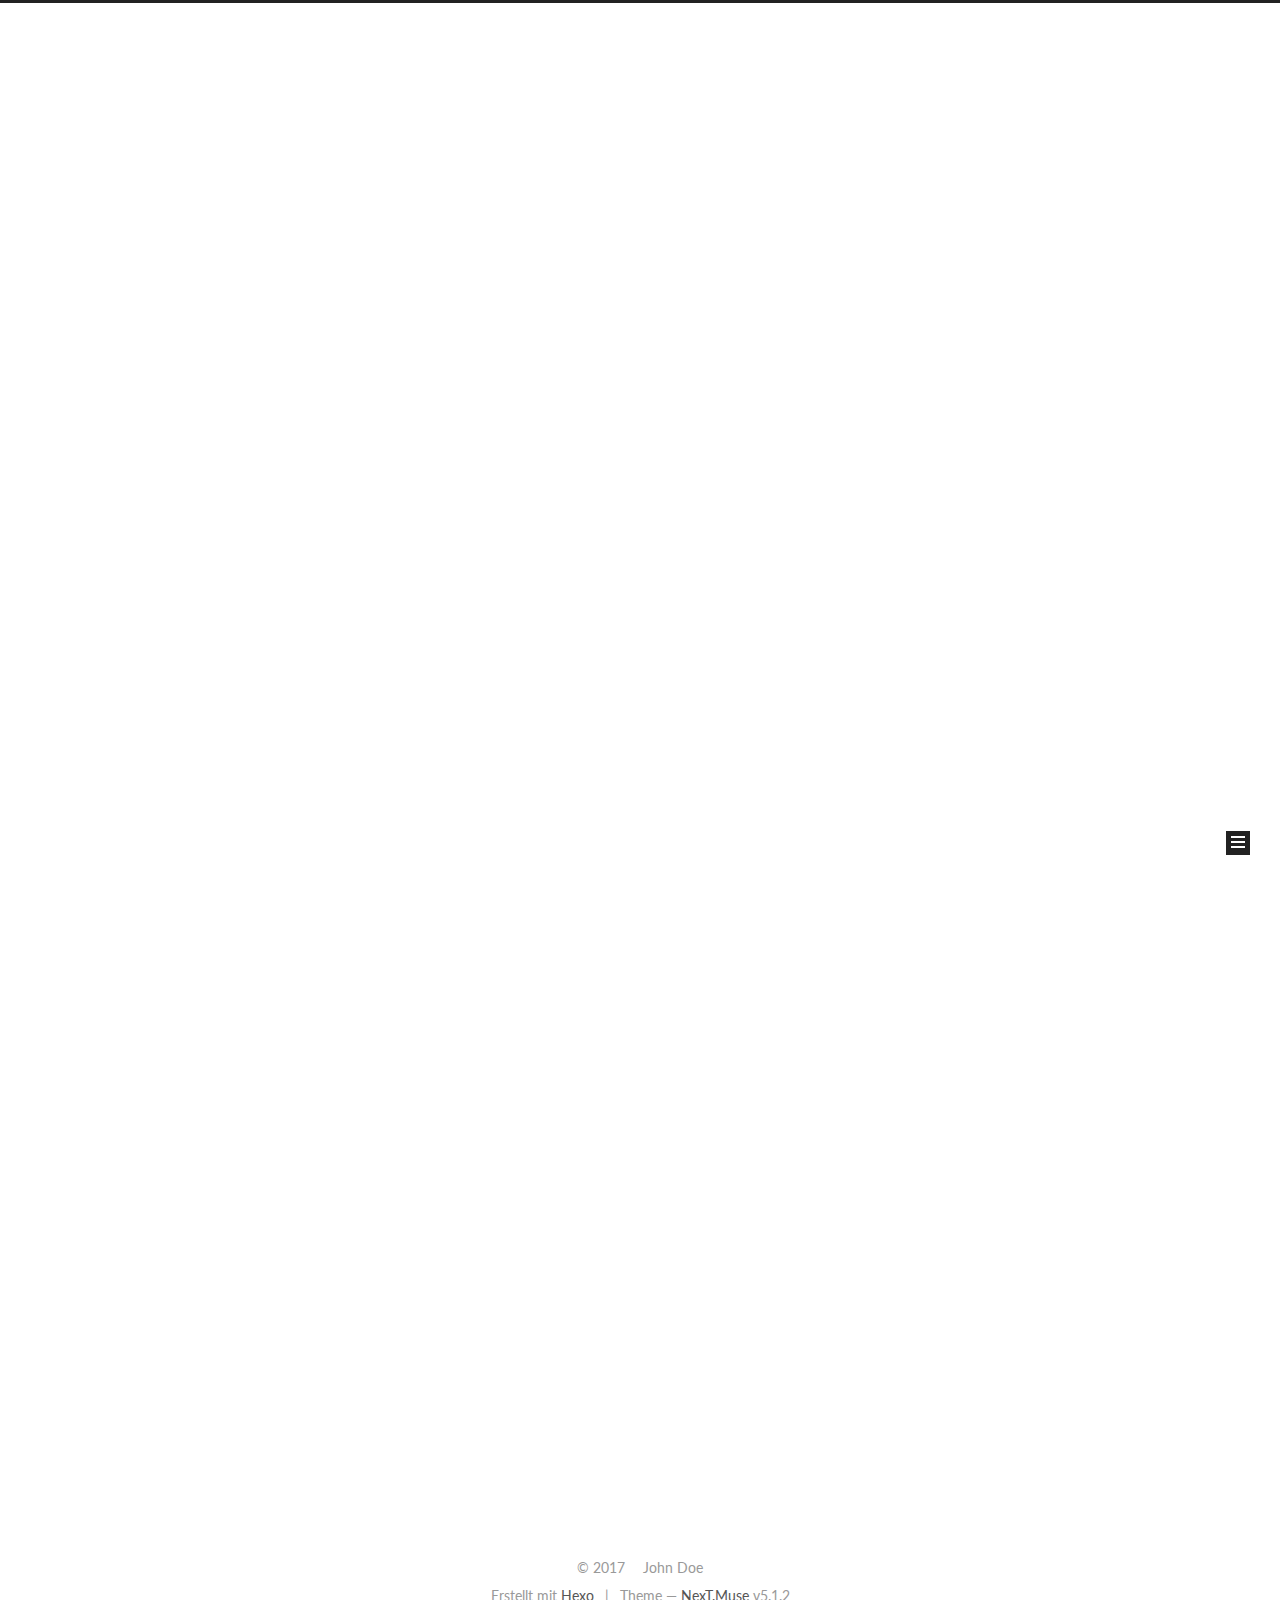
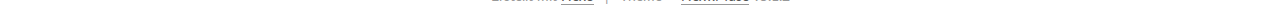
==== index.html @ 8c49d8b5 "Site updated: 2017-09-01 00:00:28" ====
<!DOCTYPE html>



  


<html class="theme-next muse use-motion" lang="">
<head>
  <meta charset="UTF-8"/>
<meta http-equiv="X-UA-Compatible" content="IE=edge" />
<meta name="viewport" content="width=device-width, initial-scale=1, maximum-scale=1"/>
<meta name="theme-color" content="#222">









<meta http-equiv="Cache-Control" content="no-transform" />
<meta http-equiv="Cache-Control" content="no-siteapp" />
















  
  
  <link href="/lib/fancybox/source/jquery.fancybox.css?v=2.1.5" rel="stylesheet" type="text/css" />




  
  
  
  

  
    
    
  

  

  

  

  

  
    
    
    <link href="//fonts.googleapis.com/css?family=Lato:300,300italic,400,400italic,700,700italic&subset=latin,latin-ext" rel="stylesheet" type="text/css">
  






<link href="/lib/font-awesome/css/font-awesome.min.css?v=4.6.2" rel="stylesheet" type="text/css" />

<link href="/css/main.css?v=5.1.2" rel="stylesheet" type="text/css" />


  <meta name="keywords" content="Hexo, NexT" />








  <link rel="shortcut icon" type="image/x-icon" href="/favicon.ico?v=5.1.2" />






<meta property="og:type" content="website">
<meta property="og:title" content="Hexo">
<meta property="og:url" content="http://yoursite.com/index.html">
<meta property="og:site_name" content="Hexo">
<meta name="twitter:card" content="summary">
<meta name="twitter:title" content="Hexo">



<script type="text/javascript" id="hexo.configurations">
  var NexT = window.NexT || {};
  var CONFIG = {
    root: '/',
    scheme: 'Muse',
    version: '5.1.2',
    sidebar: {"position":"left","display":"post","offset":12,"offset_float":12,"b2t":false,"scrollpercent":false,"onmobile":false},
    fancybox: true,
    tabs: true,
    motion: {"enable":true,"async":false,"transition":{"post_block":"fadeIn","post_header":"slideDownIn","post_body":"slideDownIn","coll_header":"slideLeftIn"}},
    duoshuo: {
      userId: '0',
      author: 'Author'
    },
    algolia: {
      applicationID: '',
      apiKey: '',
      indexName: '',
      hits: {"per_page":10},
      labels: {"input_placeholder":"Search for Posts","hits_empty":"We didn't find any results for the search: ${query}","hits_stats":"${hits} results found in ${time} ms"}
    }
  };
</script>



  <link rel="canonical" href="http://yoursite.com/"/>





  <title>Hexo</title>
  








</head>

<body itemscope itemtype="http://schema.org/WebPage" lang="">

  
  
    
  

  <div class="container sidebar-position-left 
  page-home">
    <div class="headband"></div>

    <header id="header" class="header" itemscope itemtype="http://schema.org/WPHeader">
      <div class="header-inner"><div class="site-brand-wrapper">
  <div class="site-meta ">
    

    <div class="custom-logo-site-title">
      <a href="/"  class="brand" rel="start">
        <span class="logo-line-before"><i></i></span>
        <span class="site-title">Hexo</span>
        <span class="logo-line-after"><i></i></span>
      </a>
    </div>
      
        <p class="site-subtitle"></p>
      
  </div>

  <div class="site-nav-toggle">
    <button>
      <span class="btn-bar"></span>
      <span class="btn-bar"></span>
      <span class="btn-bar"></span>
    </button>
  </div>
</div>

<nav class="site-nav">
  

  
    <ul id="menu" class="menu">
      
        
        <li class="menu-item menu-item-home">
          <a href="/" rel="section">
            
              <i class="menu-item-icon fa fa-fw fa-home"></i> <br />
            
            Startseite
          </a>
        </li>
      

      
    </ul>
  

  
</nav>



 </div>
    </header>

    <main id="main" class="main">
      <div class="main-inner">
        <div class="content-wrap">
          <div id="content" class="content">
            
  <section id="posts" class="posts-expand">
    
      

  

  
  
  

  <article class="post post-type-normal" itemscope itemtype="http://schema.org/Article">
  
  
  
  <div class="post-block">
    <link itemprop="mainEntityOfPage" href="http://yoursite.com/2017/08/31/test/">

    <span hidden itemprop="author" itemscope itemtype="http://schema.org/Person">
      <meta itemprop="name" content="John Doe">
      <meta itemprop="description" content="">
      <meta itemprop="image" content="/images/avatar.gif">
    </span>

    <span hidden itemprop="publisher" itemscope itemtype="http://schema.org/Organization">
      <meta itemprop="name" content="Hexo">
    </span>

    
      <header class="post-header">

        
        
          <h1 class="post-title" itemprop="name headline">
                
                <a class="post-title-link" href="/2017/08/31/test/" itemprop="url">测试第一个样例</a></h1>
        

        <div class="post-meta">
          <span class="post-time">
            
              <span class="post-meta-item-icon">
                <i class="fa fa-calendar-o"></i>
              </span>
              
                <span class="post-meta-item-text">Veröffentlicht am</span>
              
              <time title="Post created" itemprop="dateCreated datePublished" datetime="2017-08-31T23:52:49+08:00">
                2017-08-31
              </time>
            

            

            
          </span>

          

          
            
          

          
          

          

          

          

        </div>
      </header>
    

    
    
    
    <div class="post-body" itemprop="articleBody">

      
      

      
        
          
            <p>测试阳历</p>

          
        
      
    </div>
    
    
    

    

    

    

    <footer class="post-footer">
      

      

      

      
      
        <div class="post-eof"></div>
      
    </footer>
  </div>
  
  
  
  </article>


    
      

  

  
  
  

  <article class="post post-type-normal" itemscope itemtype="http://schema.org/Article">
  
  
  
  <div class="post-block">
    <link itemprop="mainEntityOfPage" href="http://yoursite.com/2017/08/31/hello-world/">

    <span hidden itemprop="author" itemscope itemtype="http://schema.org/Person">
      <meta itemprop="name" content="John Doe">
      <meta itemprop="description" content="">
      <meta itemprop="image" content="/images/avatar.gif">
    </span>

    <span hidden itemprop="publisher" itemscope itemtype="http://schema.org/Organization">
      <meta itemprop="name" content="Hexo">
    </span>

    
      <header class="post-header">

        
        
          <h1 class="post-title" itemprop="name headline">
                
                <a class="post-title-link" href="/2017/08/31/hello-world/" itemprop="url">Hello World</a></h1>
        

        <div class="post-meta">
          <span class="post-time">
            
              <span class="post-meta-item-icon">
                <i class="fa fa-calendar-o"></i>
              </span>
              
                <span class="post-meta-item-text">Veröffentlicht am</span>
              
              <time title="Post created" itemprop="dateCreated datePublished" datetime="2017-08-31T23:33:49+08:00">
                2017-08-31
              </time>
            

            

            
          </span>

          

          
            
          

          
          

          

          

          

        </div>
      </header>
    

    
    
    
    <div class="post-body" itemprop="articleBody">

      
      

      
        
          
            <p>Welcome to <a href="https://hexo.io/" target="_blank" rel="external">Hexo</a>! This is your very first post. Check <a href="https://hexo.io/docs/" target="_blank" rel="external">documentation</a> for more info. If you get any problems when using Hexo, you can find the answer in <a href="https://hexo.io/docs/troubleshooting.html" target="_blank" rel="external">troubleshooting</a> or you can ask me on <a href="https://github.com/hexojs/hexo/issues" target="_blank" rel="external">GitHub</a>.</p>
<h2 id="Quick-Start"><a href="#Quick-Start" class="headerlink" title="Quick Start"></a>Quick Start</h2><h3 id="Create-a-new-post"><a href="#Create-a-new-post" class="headerlink" title="Create a new post"></a>Create a new post</h3><figure class="highlight bash"><table><tr><td class="gutter"><pre><div class="line">1</div></pre></td><td class="code"><pre><div class="line">$ hexo new <span class="string">"My New Post"</span></div></pre></td></tr></table></figure>
<p>More info: <a href="https://hexo.io/docs/writing.html" target="_blank" rel="external">Writing</a></p>
<h3 id="Run-server"><a href="#Run-server" class="headerlink" title="Run server"></a>Run server</h3><figure class="highlight bash"><table><tr><td class="gutter"><pre><div class="line">1</div></pre></td><td class="code"><pre><div class="line">$ hexo server</div></pre></td></tr></table></figure>
<p>More info: <a href="https://hexo.io/docs/server.html" target="_blank" rel="external">Server</a></p>
<h3 id="Generate-static-files"><a href="#Generate-static-files" class="headerlink" title="Generate static files"></a>Generate static files</h3><figure class="highlight bash"><table><tr><td class="gutter"><pre><div class="line">1</div></pre></td><td class="code"><pre><div class="line">$ hexo generate</div></pre></td></tr></table></figure>
<p>More info: <a href="https://hexo.io/docs/generating.html" target="_blank" rel="external">Generating</a></p>
<h3 id="Deploy-to-remote-sites"><a href="#Deploy-to-remote-sites" class="headerlink" title="Deploy to remote sites"></a>Deploy to remote sites</h3><figure class="highlight bash"><table><tr><td class="gutter"><pre><div class="line">1</div></pre></td><td class="code"><pre><div class="line">$ hexo deploy</div></pre></td></tr></table></figure>
<p>More info: <a href="https://hexo.io/docs/deployment.html" target="_blank" rel="external">Deployment</a></p>

          
        
      
    </div>
    
    
    

    

    

    

    <footer class="post-footer">
      

      

      

      
      
        <div class="post-eof"></div>
      
    </footer>
  </div>
  
  
  
  </article>


    
  </section>

  


          </div>
          


          

        </div>
        
          
  
  <div class="sidebar-toggle">
    <div class="sidebar-toggle-line-wrap">
      <span class="sidebar-toggle-line sidebar-toggle-line-first"></span>
      <span class="sidebar-toggle-line sidebar-toggle-line-middle"></span>
      <span class="sidebar-toggle-line sidebar-toggle-line-last"></span>
    </div>
  </div>

  <aside id="sidebar" class="sidebar">
    
    <div class="sidebar-inner">

      

      

      <section class="site-overview sidebar-panel sidebar-panel-active">
        <div class="site-author motion-element" itemprop="author" itemscope itemtype="http://schema.org/Person">
          
            <p class="site-author-name" itemprop="name">John Doe</p>
            <p class="site-description motion-element" itemprop="description"></p>
        </div>

        <nav class="site-state motion-element">

          
            <div class="site-state-item site-state-posts">
            
              <a href="/archives">
            
                <span class="site-state-item-count">2</span>
                <span class="site-state-item-name">Artikel</span>
              </a>
            </div>
          

          

          

        </nav>

        

        <div class="links-of-author motion-element">
          
        </div>

        
        

        
        

        


      </section>

      

      

    </div>
  </aside>


        
      </div>
    </main>

    <footer id="footer" class="footer">
      <div class="footer-inner">
        <div class="copyright" >
  
  &copy; 
  <span itemprop="copyrightYear">2017</span>
  <span class="with-love">
    <i class="fa fa-heart"></i>
  </span>
  <span class="author" itemprop="copyrightHolder">John Doe</span>

  
</div>


  <div class="powered-by">Erstellt mit  <a class="theme-link" href="https://hexo.io">Hexo</a></div>

  <span class="post-meta-divider">|</span>

  <div class="theme-info">Theme &mdash; <a class="theme-link" href="https://github.com/iissnan/hexo-theme-next">NexT.Muse</a> v5.1.2</div>


        







        
      </div>
    </footer>

    
      <div class="back-to-top">
        <i class="fa fa-arrow-up"></i>
        
      </div>
    

  </div>

  

<script type="text/javascript">
  if (Object.prototype.toString.call(window.Promise) !== '[object Function]') {
    window.Promise = null;
  }
</script>









  












  
  <script type="text/javascript" src="/lib/jquery/index.js?v=2.1.3"></script>

  
  <script type="text/javascript" src="/lib/fastclick/lib/fastclick.min.js?v=1.0.6"></script>

  
  <script type="text/javascript" src="/lib/jquery_lazyload/jquery.lazyload.js?v=1.9.7"></script>

  
  <script type="text/javascript" src="/lib/velocity/velocity.min.js?v=1.2.1"></script>

  
  <script type="text/javascript" src="/lib/velocity/velocity.ui.min.js?v=1.2.1"></script>

  
  <script type="text/javascript" src="/lib/fancybox/source/jquery.fancybox.pack.js?v=2.1.5"></script>


  


  <script type="text/javascript" src="/js/src/utils.js?v=5.1.2"></script>

  <script type="text/javascript" src="/js/src/motion.js?v=5.1.2"></script>



  
  

  <script type="text/javascript" src="/js/src/scrollspy.js?v=5.1.2"></script>
<script type="text/javascript" src="/js/src/post-details.js?v=5.1.2"></script>


  

  


  <script type="text/javascript" src="/js/src/bootstrap.js?v=5.1.2"></script>



  


  




	





  





  








  





  

  

  

  

  

  

</body>
</html>
---- css/main.css ----
/* normalize.css v3.0.2 | MIT License | git.io/normalize */
html {
  font-family: sans-serif; /* 1 */
  -ms-text-size-adjust: 100%; /* 2 */
  -webkit-text-size-adjust: 100%; /* 2 */
}
body {
  margin: 0;
}
article,
aside,
details,
figcaption,
figure,
footer,
header,
hgroup,
main,
menu,
nav,
section,
summary {
  display: block;
}
audio,
canvas,
progress,
video {
  display: inline-block; /* 1 */
  vertical-align: baseline; /* 2 */
}
audio:not([controls]) {
  display: none;
  height: 0;
}
[hidden],
template {
  display: none;
}
a {
  background-color: transparent;
}
a:active,
a:hover {
  outline: 0;
}
abbr[title] {
  border-bottom: 1px dotted;
}
b,
strong {
  font-weight: bold;
}
dfn {
  font-style: italic;
}
h1 {
  font-size: 2em;
  margin: 0.67em 0;
}
mark {
  background: #ff0;
  color: #000;
}
small {
  font-size: 80%;
}
sub,
sup {
  font-size: 75%;
  line-height: 0;
  position: relative;
  vertical-align: baseline;
}
sup {
  top: -0.5em;
}
sub {
  bottom: -0.25em;
}
img {
  border: 0;
}
svg:not(:root) {
  overflow: hidden;
}
figure {
  margin: 1em 40px;
}
hr {
  -moz-box-sizing: content-box;
  box-sizing: content-box;
  height: 0;
}
pre {
  overflow: auto;
}
code,
kbd,
pre,
samp {
  font-family: monospace, monospace;
  font-size: 1em;
}
button,
input,
optgroup,
select,
textarea {
  color: inherit; /* 1 */
  font: inherit; /* 2 */
  margin: 0; /* 3 */
}
button {
  overflow: visible;
}
button,
select {
  text-transform: none;
}
button,
html input[type="button"],
input[type="reset"],
input[type="submit"] {
  -webkit-appearance: button; /* 2 */
  cursor: pointer; /* 3 */
}
button[disabled],
html input[disabled] {
  cursor: default;
}
button::-moz-focus-inner,
input::-moz-focus-inner {
  border: 0;
  padding: 0;
}
input {
  line-height: normal;
}
input[type="checkbox"],
input[type="radio"] {
  box-sizing: border-box; /* 1 */
  padding: 0; /* 2 */
}
input[type="number"]::-webkit-inner-spin-button,
input[type="number"]::-webkit-outer-spin-button {
  height: auto;
}
input[type="search"] {
  -webkit-appearance: textfield; /* 1 */
  -moz-box-sizing: content-box;
  -webkit-box-sizing: content-box; /* 2 */
  box-sizing: content-box;
}
input[type="search"]::-webkit-search-cancel-button,
input[type="search"]::-webkit-search-decoration {
  -webkit-appearance: none;
}
fieldset {
  border: 1px solid #c0c0c0;
  margin: 0 2px;
  padding: 0.35em 0.625em 0.75em;
}
legend {
  border: 0; /* 1 */
  padding: 0; /* 2 */
}
textarea {
  overflow: auto;
}
optgroup {
  font-weight: bold;
}
table {
  border-collapse: collapse;
  border-spacing: 0;
}
td,
th {
  padding: 0;
}
::selection {
  background: #262a30;
  color: #fff;
}
body {
  position: relative;
  font-family: 'Lato', "PingFang SC", "Microsoft YaHei", sans-serif;
  font-size: 14px;
  line-height: 2;
  color: #555;
  background: #fff;
}
@media (max-width: 767px) {
  body {
    padding-right: 0 !important;
  }
}
@media (min-width: 768px) and (max-width: 991px) {
  body {
    padding-right: 0 !important;
  }
}
@media (min-width: 1600px) {
  body {
    font-size: 16px;
  }
}
h1,
h2,
h3,
h4,
h5,
h6 {
  margin: 0;
  padding: 0;
  font-weight: bold;
  line-height: 1.5;
  font-family: 'Lato', "PingFang SC", "Microsoft YaHei", sans-serif;
}
h2,
h3,
h4,
h5,
h6 {
  margin: 20px 0 15px;
}
h1 {
  font-size: 22px;
}
@media (max-width: 767px) {
  h1 {
    font-size: 18px;
  }
}
h2 {
  font-size: 20px;
}
@media (max-width: 767px) {
  h2 {
    font-size: 16px;
  }
}
h3 {
  font-size: 18px;
}
@media (max-width: 767px) {
  h3 {
    font-size: 14px;
  }
}
h4 {
  font-size: 16px;
}
@media (max-width: 767px) {
  h4 {
    font-size: 12px;
  }
}
h5 {
  font-size: 14px;
}
@media (max-width: 767px) {
  h5 {
    font-size: 10px;
  }
}
h6 {
  font-size: 12px;
}
@media (max-width: 767px) {
  h6 {
    font-size: 8px;
  }
}
p {
  margin: 0 0 20px 0;
}
a {
  color: #555;
  text-decoration: none;
  outline: none;
  border-bottom: 1px solid #999;
  word-wrap: break-word;
}
a:hover {
  color: #222;
  border-bottom-color: #222;
}
blockquote {
  margin: 0;
  padding: 0;
}
img {
  display: block;
  margin: auto;
  max-width: 100%;
  height: auto;
}
hr {
  margin: 40px 0;
  height: 3px;
  border: none;
  background-color: #ddd;
  background-image: repeating-linear-gradient(-45deg, #fff, #fff 4px, transparent 4px, transparent 8px);
}
blockquote {
  padding: 0 15px;
  color: #666;
  border-left: 4px solid #ddd;
}
blockquote cite::before {
  content: "-";
  padding: 0 5px;
}
dt {
  font-weight: 700;
}
dd {
  margin: 0;
  padding: 0;
}
kbd {
  border: 1px solid #ccc;
  border-radius: 0.2em;
  box-shadow: 0.1em 0.1em 0.2em rgba(0,0,0,0.1);
  background-color: #f9f9f9;
  font-family: inherit;
  background-image: -webkit-linear-gradient(top, #eee, #fff, #eee);
  padding: 0.1em 0.3em;
  white-space: nowrap;
}
.text-left {
  text-align: left;
}
.text-center {
  text-align: center;
}
.text-right {
  text-align: right;
}
.text-justify {
  text-align: justify;
}
.text-nowrap {
  white-space: nowrap;
}
.text-lowercase {
  text-transform: lowercase;
}
.text-uppercase {
  text-transform: uppercase;
}
.text-capitalize {
  text-transform: capitalize;
}
.center-block {
  display: block;
  margin-left: auto;
  margin-right: auto;
}
.clearfix:before,
.clearfix:after {
  content: " ";
  display: table;
}
.clearfix:after {
  clear: both;
}
.pullquote {
  width: 45%;
}
.pullquote.left {
  float: left;
  margin-left: 5px;
  margin-right: 10px;
}
.pullquote.right {
  float: right;
  margin-left: 10px;
  margin-right: 5px;
}
.affix.affix.affix {
  position: fixed;
}
.translation {
  margin-top: -20px;
  font-size: 14px;
  color: #999;
}
.scrollbar-measure {
  width: 100px;
  height: 100px;
  overflow: scroll;
  position: absolute;
  top: -9999px;
}
.use-motion .motion-element {
  opacity: 0;
}
table {
  margin: 20px 0;
  width: 100%;
  border-collapse: collapse;
  border-spacing: 0;
  border: 1px solid #ddd;
  font-size: 14px;
  table-layout: fixed;
  word-wrap: break-all;
}
table>tbody>tr:nth-of-type(odd) {
  background-color: #f9f9f9;
}
table>tbody>tr:hover {
  background-color: #f5f5f5;
}
caption,
th,
td {
  padding: 8px;
  text-align: left;
  vertical-align: middle;
  font-weight: normal;
}
th,
td {
  border-bottom: 3px solid #ddd;
  border-right: 1px solid #eee;
}
th {
  padding-bottom: 10px;
  font-weight: 700;
}
td {
  border-bottom-width: 1px;
}
html,
body {
  height: 100%;
}
.container {
  position: relative;
  min-height: 100%;
}
.header-inner {
  margin: 0 auto;
  padding: 100px 0 70px;
  width: 700px;
}
@media (min-width: 1600px) {
  .container .header-inner {
    width: 900px;
  }
}
.main-inner {
  margin: 0 auto;
  width: 700px;
}
@media (min-width: 1600px) {
  .container .main-inner {
    width: 900px;
  }
}
.footer {
  width: 100%;
  min-height: 50px;
}
.footer-inner {
  box-sizing: border-box;
  margin: 20px auto;
  width: 700px;
}
@media (min-width: 1600px) {
  .container .footer-inner {
    width: 900px;
  }
}
pre,
.highlight {
  overflow: auto;
  margin: 20px 0;
  padding: 0;
  font-size: 13px;
  color: #4d4d4c;
  background: #f7f7f7;
  line-height: 1.6;
}
pre,
code {
  font-family: consolas, Menlo, "PingFang SC", "Microsoft YaHei", monospace;
}
code {
  padding: 2px 4px;
  word-wrap: break-word;
  color: #555;
  background: #eee;
  border-radius: 3px;
  font-size: 13px;
}
pre code {
  padding: 0;
  color: #4d4d4c;
  background: none;
  text-shadow: none;
}
.highlight {
  border-radius: 1px;
}
.highlight pre {
  border: none;
  margin: 0;
  padding: 10px 0;
}
.highlight table {
  margin: 0;
  width: auto;
  border: none;
}
.highlight td {
  border: none;
  padding: 0;
}
.highlight figcaption {
  font-size: 1em;
  color: #4d4d4c;
  line-height: 1em;
  margin-bottom: 1em;
}
.highlight figcaption:before,
.highlight figcaption:after {
  content: " ";
  display: table;
}
.highlight figcaption:after {
  clear: both;
}
.highlight figcaption a {
  float: right;
  color: #4d4d4c;
}
.highlight figcaption a:hover {
  border-bottom-color: #4d4d4c;
}
.highlight .gutter pre {
  padding-left: 10px;
  padding-right: 10px;
  color: #869194;
  text-align: right;
  background-color: #eff2f3;
}
.highlight .code pre {
  width: 100%;
  padding-left: 10px;
  padding-right: 10px;
  background-color: #f7f7f7;
}
.highlight .line {
  height: 20px;
}
.gutter {
  -webkit-user-select: none;
  -moz-user-select: none;
  -ms-user-select: none;
  user-select: none;
}
.gist table {
  width: auto;
}
.gist table td {
  border: none;
}
pre .deletion {
  background: #fdd;
}
pre .addition {
  background: #dfd;
}
pre .meta {
  color: #8959a8;
}
pre .comment {
  color: #8e908c;
}
pre .variable,
pre .attribute,
pre .tag,
pre .regexp,
pre .ruby .constant,
pre .xml .tag .title,
pre .xml .pi,
pre .xml .doctype,
pre .html .doctype,
pre .css .id,
pre .css .class,
pre .css .pseudo {
  color: #c82829;
}
pre .number,
pre .preprocessor,
pre .built_in,
pre .literal,
pre .params,
pre .constant,
pre .command {
  color: #f5871f;
}
pre .ruby .class .title,
pre .css .rules .attribute,
pre .string,
pre .value,
pre .inheritance,
pre .header,
pre .ruby .symbol,
pre .xml .cdata,
pre .special,
pre .number,
pre .formula {
  color: #718c00;
}
pre .title,
pre .css .hexcolor {
  color: #3e999f;
}
pre .function,
pre .python .decorator,
pre .python .title,
pre .ruby .function .title,
pre .ruby .title .keyword,
pre .perl .sub,
pre .javascript .title,
pre .coffeescript .title {
  color: #4271ae;
}
pre .keyword,
pre .javascript .function {
  color: #8959a8;
}
.full-image.full-image.full-image {
  border: none;
  max-width: 100%;
  width: auto;
  margin: 20px auto;
}
@media (min-width: 992px) {
  .full-image.full-image.full-image {
    max-width: none;
    width: 110%;
    margin: 25px -5%;
  }
}
.blockquote-center,
.page-home .post-type-quote blockquote,
.page-post-detail .post-type-quote blockquote {
  position: relative;
  margin: 40px 0;
  padding: 0;
  border-left: none;
  text-align: center;
}
.blockquote-center::before,
.page-home .post-type-quote blockquote::before,
.page-post-detail .post-type-quote blockquote::before,
.blockquote-center::after,
.page-home .post-type-quote blockquote::after,
.page-post-detail .post-type-quote blockquote::after {
  position: absolute;
  content: ' ';
  display: block;
  width: 100%;
  height: 24px;
  opacity: 0.2;
  background-repeat: no-repeat;
  background-position: 0 -6px;
  background-size: 22px 22px;
}
.blockquote-center::before,
.page-home .post-type-quote blockquote::before,
.page-post-detail .post-type-quote blockquote::before {
  top: -20px;
  background-image: url("../images/quote-l.svg");
  border-top: 1px solid #ccc;
}
.blockquote-center::after,
.page-home .post-type-quote blockquote::after,
.page-post-detail .post-type-quote blockquote::after {
  bottom: -20px;
  background-image: url("../images/quote-r.svg");
  border-bottom: 1px solid #ccc;
  background-position: 100% 8px;
}
.blockquote-center p,
.page-home .post-type-quote blockquote p,
.page-post-detail .post-type-quote blockquote p,
.blockquote-center div,
.page-home .post-type-quote blockquote div,
.page-post-detail .post-type-quote blockquote div {
  text-align: center;
}
.post .post-body .group-picture img {
  box-sizing: border-box;
  padding: 0 3px;
  border: none;
}
.post .group-picture-row {
  overflow: hidden;
  margin-top: 6px;
}
.post .group-picture-row:first-child {
  margin-top: 0;
}
.post .group-picture-column {
  float: left;
}
.page-post-detail .post-body .group-picture-column {
  float: none;
  margin-top: 10px;
  width: auto !important;
}
.page-post-detail .post-body .group-picture-column img {
  margin: 0 auto;
}
.page-archive .group-picture-container {
  overflow: hidden;
}
.page-archive .group-picture-row {
  float: left;
}
.page-archive .group-picture-row:first-child {
  margin-top: 6px;
}
.page-archive .group-picture-column {
  max-width: 150px;
  max-height: 150px;
}
.post-body .note {
  position: relative;
  padding: 15px;
  margin-bottom: 20px;
  border: 1px solid #eee;
  border-left-width: 5px;
  border-radius: 3px;
}
.post-body .note h2,
.post-body .note h3,
.post-body .note h4,
.post-body .note h5,
.post-body .note h6 {
  margin-top: 0;
  margin-bottom: 0;
  border-bottom: initial;
  padding-top: 0 !important;
}
.post-body .note p:first-child,
.post-body .note ul:first-child,
.post-body .note ol:first-child,
.post-body .note table:first-child,
.post-body .note pre:first-child,
.post-body .note blockquote:first-child {
  margin-top: 0;
}
.post-body .note p:last-child,
.post-body .note ul:last-child,
.post-body .note ol:last-child,
.post-body .note table:last-child,
.post-body .note pre:last-child,
.post-body .note blockquote:last-child {
  margin-bottom: 0;
}
.post-body .note.default {
  border-left-color: #777;
}
.post-body .note.default h2,
.post-body .note.default h3,
.post-body .note.default h4,
.post-body .note.default h5,
.post-body .note.default h6 {
  color: #777;
}
.post-body .note.primary {
  border-left-color: #6f42c1;
}
.post-body .note.primary h2,
.post-body .note.primary h3,
.post-body .note.primary h4,
.post-body .note.primary h5,
.post-body .note.primary h6 {
  color: #6f42c1;
}
.post-body .note.info {
  border-left-color: #428bca;
}
.post-body .note.info h2,
.post-body .note.info h3,
.post-body .note.info h4,
.post-body .note.info h5,
.post-body .note.info h6 {
  color: #428bca;
}
.post-body .note.success {
  border-left-color: #5cb85c;
}
.post-body .note.success h2,
.post-body .note.success h3,
.post-body .note.success h4,
.post-body .note.success h5,
.post-body .note.success h6 {
  color: #5cb85c;
}
.post-body .note.warning {
  border-left-color: #f0ad4e;
}
.post-body .note.warning h2,
.post-body .note.warning h3,
.post-body .note.warning h4,
.post-body .note.warning h5,
.post-body .note.warning h6 {
  color: #f0ad4e;
}
.post-body .note.danger {
  border-left-color: #d9534f;
}
.post-body .note.danger h2,
.post-body .note.danger h3,
.post-body .note.danger h4,
.post-body .note.danger h5,
.post-body .note.danger h6 {
  color: #d9534f;
}
.post-body .label {
  display: inline;
  padding: 0 2px;
  white-space: nowrap;
}
.post-body .label.default {
  background-color: #f0f0f0;
}
.post-body .label.primary {
  background-color: #efe6f7;
}
.post-body .label.info {
  background-color: #e5f2f8;
}
.post-body .label.success {
  background-color: #e7f4e9;
}
.post-body .label.warning {
  background-color: #fcf6e1;
}
.post-body .label.danger {
  background-color: #fae8eb;
}
.post-body .tabs {
  position: relative;
  display: block;
  margin-bottom: 20px;
  padding-top: 10px;
}
.post-body .tabs ul.nav-tabs {
  margin: 0;
  padding: 0;
  display: flex;
  margin-bottom: -1px;
}
@media (max-width: 413px) {
  .post-body .tabs ul.nav-tabs {
    display: block;
    margin-bottom: 5px;
  }
}
.post-body .tabs ul.nav-tabs li.tab {
  list-style-type: none !important;
  margin: 0 0.25em 0 0;
  border-top: 3px solid transparent;
  border-left: 1px solid transparent;
  border-right: 1px solid transparent;
}
@media (max-width: 413px) {
  .post-body .tabs ul.nav-tabs li.tab {
    margin: initial;
    border-top: 1px solid transparent;
    border-left: 3px solid transparent;
    border-right: 1px solid transparent;
    border-bottom: 1px solid transparent;
  }
}
.post-body .tabs ul.nav-tabs li.tab a {
  outline: 0;
  border-bottom: initial;
  display: block;
  line-height: 1.8em;
  padding: 0.25em 0.75em;
  transition-duration: 0.2s;
  transition-timing-function: ease-out;
  transition-delay: 0s;
}
.post-body .tabs ul.nav-tabs li.tab a i {
  width: 1.285714285714286em;
}
.post-body .tabs ul.nav-tabs li.tab.active {
  border-top: 3px solid #fc6423;
  border-left: 1px solid #ddd;
  border-right: 1px solid #ddd;
  background-color: #fff;
}
@media (max-width: 413px) {
  .post-body .tabs ul.nav-tabs li.tab.active {
    border-top: 1px solid #ddd;
    border-left: 3px solid #fc6423;
    border-right: 1px solid #ddd;
    border-bottom: 1px solid #ddd;
  }
}
.post-body .tabs ul.nav-tabs li.tab.active a {
  cursor: default;
  color: #555;
}
.post-body .tabs .tab-content {
  background-color: #fff;
}
.post-body .tabs .tab-content .tab-pane {
  border: 1px solid #ddd;
  padding: 20px 20px 0 20px;
}
.post-body .tabs .tab-content .tab-pane:not(.active) {
  display: none !important;
}
.post-body .tabs .tab-content .tab-pane.active {
  display: block !important;
}
.btn {
  display: inline-block;
  padding: 0 20px;
  font-size: 14px;
  color: #fff;
  background: #222;
  border: 2px solid #222;
  text-decoration: none;
  border-radius: 0;
  transition-property: background-color;
  transition-duration: 0.2s;
  transition-timing-function: ease-in-out;
  transition-delay: 0s;
}
.btn:hover,
.post-button .btn:hover {
  border-color: #222;
  color: #222;
  background: #fff;
}
.btn-bar {
  display: block;
  width: 22px;
  height: 2px;
  background: #555;
  border-radius: 1px;
}
.btn-bar+.btn-bar {
  margin-top: 4px;
}
.pagination {
  margin: 120px 0 40px;
  text-align: center;
  border-top: 1px solid #eee;
}
.page-number-basic,
.pagination .prev,
.pagination .next,
.pagination .page-number,
.pagination .space {
  display: inline-block;
  position: relative;
  top: -1px;
  margin: 0 10px;
  padding: 0 10px;
  line-height: 30px;
}
@media (max-width: 767px) {
  .page-number-basic,
  .pagination .prev,
  .pagination .next,
  .pagination .page-number,
  .pagination .space {
    margin: 0 5px;
  }
}
.pagination .prev,
.pagination .next,
.pagination .page-number {
  border-bottom: 0;
  border-top: 1px solid #eee;
  transition-property: border-color;
  transition-duration: 0.2s;
  transition-timing-function: ease-in-out;
  transition-delay: 0s;
}
.pagination .prev:hover,
.pagination .next:hover,
.pagination .page-number:hover {
  border-top-color: #222;
}
.pagination .space {
  padding: 0;
  margin: 0;
}
.pagination .prev {
  margin-left: 0;
}
.pagination .next {
  margin-right: 0;
}
.pagination .page-number.current {
  color: #fff;
  background: #ccc;
  border-top-color: #ccc;
}
@media (max-width: 767px) {
  .pagination {
    border-top: none;
  }
  .pagination .prev,
  .pagination .next,
  .pagination .page-number {
    margin-bottom: 10px;
    border-top: 0;
    border-bottom: 1px solid #eee;
  }
  .pagination .prev:hover,
  .pagination .next:hover,
  .pagination .page-number:hover {
    border-bottom-color: #222;
  }
}
.comments {
  margin: 60px 20px 0;
}
.tag-cloud {
  text-align: center;
}
.tag-cloud a {
  display: inline-block;
  margin: 10px;
}
.back-to-top {
  box-sizing: border-box;
  position: fixed;
  bottom: -100px;
  right: 30px;
  z-index: 1050;
  padding: 0 6px;
  width: 24px;
  background: #222;
  font-size: 12px;
  opacity: 1;
  color: #fff;
  cursor: pointer;
  text-align: center;
  -webkit-transform: translateZ(0);
  transition-property: bottom;
  transition-duration: 0.2s;
  transition-timing-function: ease-in-out;
  transition-delay: 0s;
}
@media (min-width: 768px) and (max-width: 991px) {
  .back-to-top {
    display: none !important;
  }
}
@media (max-width: 767px) {
  .back-to-top {
    display: none !important;
  }
}
.back-to-top.back-to-top-on {
  bottom: 19px;
}
.header {
  background: transparent;
}
.header-inner {
  position: relative;
}
.headband {
  height: 3px;
  background: #222;
}
.site-meta {
  margin: 0;
  text-align: center;
}
@media (max-width: 767px) {
  .site-meta {
    text-align: center;
  }
}
.brand {
  position: relative;
  display: inline-block;
  padding: 0 40px;
  color: #fff;
  background: #222;
  border-bottom: none;
}
.brand:hover {
  color: #fff;
}
.logo {
  display: inline-block;
  margin-right: 5px;
  line-height: 36px;
  vertical-align: top;
}
.site-title {
  display: inline-block;
  vertical-align: top;
  line-height: 36px;
  font-size: 20px;
  font-weight: normal;
  font-family: 'Lato', "PingFang SC", "Microsoft YaHei", sans-serif;
}
.site-subtitle {
  margin-top: 10px;
  font-size: 13px;
  color: #999;
}
.use-motion .brand {
  opacity: 0;
}
.use-motion .logo,
.use-motion .site-title,
.use-motion .site-subtitle {
  opacity: 0;
  position: relative;
  top: -10px;
}
.site-nav-toggle {
  display: none;
  position: absolute;
  top: 10px;
  left: 10px;
}
@media (max-width: 767px) {
  .site-nav-toggle {
    display: block;
  }
}
.site-nav-toggle button {
  margin-top: 2px;
  padding: 9px 10px;
  background: transparent;
  border: none;
}
@media (max-width: 767px) {
  .site-nav {
    display: none;
    margin: 0 -10px;
    padding: 0 10px;
    clear: both;
    border-top: 1px solid #ddd;
  }
}
@media (min-width: 768px) and (max-width: 991px) {
  .site-nav {
    display: block !important;
  }
}
@media (min-width: 992px) {
  .site-nav {
    display: block !important;
  }
}
.menu {
  margin-top: 20px;
  padding-left: 0;
  text-align: center;
}
.menu .menu-item {
  display: inline-block;
  margin: 0 10px;
  list-style: none;
}
@media screen and (max-width: 767px) {
  .menu .menu-item {
    margin-top: 10px;
  }
}
.menu .menu-item a {
  display: block;
  font-size: 13px;
  line-height: inherit;
  border-bottom: 1px solid transparent;
  transition-property: border-color;
  transition-duration: 0.2s;
  transition-timing-function: ease-in-out;
  transition-delay: 0s;
}
.menu .menu-item a:hover {
  border-bottom-color: #222;
}
.menu .menu-item .fa {
  margin-right: 5px;
}
.use-motion .menu-item {
  opacity: 0;
}
.post-body {
  font-family: 'Lato', "PingFang SC", "Microsoft YaHei", sans-serif;
}
@media (max-width: 767px) {
  .post-body {
    word-break: break-word;
  }
}
.post-body .fancybox img {
  display: block !important;
  margin: 0 auto;
  cursor: pointer;
  cursor: zoom-in;
  cursor: -webkit-zoom-in;
}
.post-body .image-caption,
.post-body .figure .caption {
  margin: 10px auto 15px;
  text-align: center;
  font-size: 14px;
  color: #999;
  font-weight: bold;
  line-height: 1;
}
.post-sticky-flag {
  display: inline-block;
  font-size: 16px;
  -ms-transform: rotate(30deg);
  -webkit-transform: rotate(30deg);
  -moz-transform: rotate(30deg);
  -ms-transform: rotate(30deg);
  -o-transform: rotate(30deg);
  transform: rotate(30deg);
}
.use-motion .post-block {
  opacity: 0;
}
.use-motion .post-header {
  opacity: 0;
}
.use-motion .post-body {
  opacity: 0;
}
.use-motion .collection-title {
  opacity: 0;
}
.posts-expand {
  padding-top: 40px;
}
@media (max-width: 767px) {
  .posts-expand {
    margin: 0 20px;
  }
  .post-body pre {
    padding: 10px;
  }
  .post-body pre .gutter pre {
    padding-right: 10px;
  }
  .post-body .highlight {
    margin-left: 0px;
    margin-right: 0px;
    padding: 0;
  }
  .post-body .highlight .gutter pre {
    padding-right: 10px;
  }
}
@media (min-width: 992px) {
  .posts-expand .post-body {
    text-align: justify;
  }
}
.posts-expand .post-body h2,
.posts-expand .post-body h3,
.posts-expand .post-body h4,
.posts-expand .post-body h5,
.posts-expand .post-body h6 {
  padding-top: 10px;
}
.posts-expand .post-body h2 .header-anchor,
.posts-expand .post-body h3 .header-anchor,
.posts-expand .post-body h4 .header-anchor,
.posts-expand .post-body h5 .header-anchor,
.posts-expand .post-body h6 .header-anchor {
  float: right;
  margin-left: 10px;
  color: #ccc;
  border-bottom-style: none;
  visibility: hidden;
}
.posts-expand .post-body h2 .header-anchor:hover,
.posts-expand .post-body h3 .header-anchor:hover,
.posts-expand .post-body h4 .header-anchor:hover,
.posts-expand .post-body h5 .header-anchor:hover,
.posts-expand .post-body h6 .header-anchor:hover {
  color: inherit;
}
.posts-expand .post-body h2:hover .header-anchor,
.posts-expand .post-body h3:hover .header-anchor,
.posts-expand .post-body h4:hover .header-anchor,
.posts-expand .post-body h5:hover .header-anchor,
.posts-expand .post-body h6:hover .header-anchor {
  visibility: visible;
}
.posts-expand .post-body ul li {
  list-style: circle;
}
.posts-expand .post-body img {
  box-sizing: border-box;
  margin: auto;
  padding: 3px;
  border: 1px solid #ddd;
}
.posts-expand .fancybox img {
  margin: 0 auto;
}
@media (max-width: 767px) {
  .posts-collapse {
    margin: 0 20px;
  }
  .posts-collapse .post-title,
  .posts-collapse .post-meta {
    display: block;
    width: auto;
    text-align: left;
  }
}
.posts-collapse {
  position: relative;
  z-index: 1010;
  margin-left: 55px;
}
.posts-collapse::after {
  content: " ";
  position: absolute;
  top: 20px;
  left: 0;
  margin-left: -2px;
  width: 4px;
  height: 100%;
  background: #f5f5f5;
  z-index: -1;
}
@media (max-width: 767px) {
  .posts-collapse {
    margin: 0 20px;
  }
}
.posts-collapse .collection-title {
  position: relative;
  margin: 60px 0;
}
.posts-collapse .collection-title h1,
.posts-collapse .collection-title h2 {
  margin-left: 20px;
}
.posts-collapse .collection-title small {
  color: #bbb;
  margin-left: 5px;
}
.posts-collapse .collection-title::before {
  content: " ";
  position: absolute;
  left: 0;
  top: 50%;
  margin-left: -4px;
  margin-top: -4px;
  width: 8px;
  height: 8px;
  background: #bbb;
  border-radius: 50%;
}
.posts-collapse .post {
  margin: 30px 0;
}
.posts-collapse .post-header {
  position: relative;
  transition-duration: 0.2s;
  transition-timing-function: ease-in-out;
  transition-delay: 0s;
  transition-property: border;
  border-bottom: 1px dashed #ccc;
}
.posts-collapse .post-header::before {
  content: " ";
  position: absolute;
  left: 0;
  top: 12px;
  width: 6px;
  height: 6px;
  margin-left: -4px;
  background: #bbb;
  border-radius: 50%;
  border: 1px solid #fff;
  transition-duration: 0.2s;
  transition-timing-function: ease-in-out;
  transition-delay: 0s;
  transition-property: background;
}
.posts-collapse .post-header:hover {
  border-bottom-color: #666;
}
.posts-collapse .post-header:hover::before {
  background: #222;
}
.posts-collapse .post-meta {
  position: absolute;
  font-size: 12px;
  left: 20px;
  top: 5px;
}
.posts-collapse .post-comments-count {
  display: none;
}
.posts-collapse .post-title {
  margin-left: 60px;
  font-size: 16px;
  font-weight: normal;
  line-height: inherit;
}
.posts-collapse .post-title::after {
  margin-left: 3px;
  opacity: 0.6;
}
.posts-collapse .post-title a {
  color: #666;
  border-bottom: none;
}
.page-home .post-type-quote .post-header,
.page-post-detail .post-type-quote .post-header,
.page-home .post-type-quote .post-tags,
.page-post-detail .post-type-quote .post-tags {
  display: none;
}
.posts-expand .post-title {
  font-size: 26px;
  text-align: center;
  word-break: break-word;
  font-weight: 400;
}
@media (max-width: 767px) {
  .posts-expand .post-title {
    font-size: 22px;
  }
}
.posts-expand .post-title-link {
  display: inline-block;
  position: relative;
  color: #555;
  border-bottom: none;
  line-height: 1.2;
  vertical-align: top;
}
.posts-expand .post-title-link::before {
  content: "";
  position: absolute;
  width: 100%;
  height: 2px;
  bottom: 0;
  left: 0;
  background-color: #000;
  visibility: hidden;
  -webkit-transform: scaleX(0);
  -moz-transform: scaleX(0);
  -ms-transform: scaleX(0);
  -o-transform: scaleX(0);
  transform: scaleX(0);
  transition-duration: 0.2s;
  transition-timing-function: ease-in-out;
  transition-delay: 0s;
}
.posts-expand .post-title-link:hover::before {
  visibility: visible;
  -webkit-transform: scaleX(1);
  -moz-transform: scaleX(1);
  -ms-transform: scaleX(1);
  -o-transform: scaleX(1);
  transform: scaleX(1);
}
.posts-expand .post-title-link .fa {
  font-size: 16px;
}
.posts-expand .post-meta {
  margin: 3px 0 60px 0;
  color: #999;
  font-family: 'Lato', "PingFang SC", "Microsoft YaHei", sans-serif;
  font-size: 12px;
  text-align: center;
}
.posts-expand .post-meta .post-category-list {
  display: inline-block;
  margin: 0;
  padding: 3px;
}
.posts-expand .post-meta .post-category-list-link {
  color: #999;
}
.posts-expand .post-meta .post-description {
  font-size: 14px;
  margin-top: 2px;
}
.post-meta-divider {
  margin: 0 0.5em;
}
.post-meta-item-icon {
  margin-right: 3px;
}
@media (min-width: 768px) and (max-width: 991px) {
  .post-meta-item-icon {
    display: inline-block;
  }
}
@media (max-width: 767px) {
  .post-meta-item-icon {
    display: inline-block;
  }
}
@media (min-width: 768px) and (max-width: 991px) {
  .post-meta-item-text {
    display: none;
  }
}
@media (max-width: 767px) {
  .post-meta-item-text {
    display: none;
  }
}
@media (max-width: 767px) {
  .posts-expand .post-comments-count {
    display: none;
  }
}
.post-button {
  margin-top: 50px;
}
.post-button .btn {
  color: #fff;
  font-size: 14px;
  background: #222;
  border-radius: 0;
  line-height: 2;
  margin: 0 4px 8px 4px;
}
.post-button .fa-fw {
  width: 1.285714285714286em;
  text-align: left;
}
.posts-expand .post-tags {
  margin-top: 40px;
  text-align: center;
}
.posts-expand .post-tags a {
  display: inline-block;
  margin-right: 10px;
  font-size: 13px;
}
.post-nav {
  display: table;
  margin-top: 15px;
  width: 100%;
  border-top: 1px solid #eee;
}
.post-nav-divider {
  display: table-cell;
  width: 10%;
}
.post-nav-item {
  display: table-cell;
  padding: 10px 0 0 0;
  width: 45%;
  vertical-align: top;
}
.post-nav-item a {
  position: relative;
  display: block;
  line-height: 25px;
  font-size: 14px;
  color: #555;
  border-bottom: none;
}
.post-nav-item a:hover {
  color: #222;
  border-bottom: none;
}
.post-nav-item a:active {
  top: 2px;
}
.post-nav-item .fa {
  position: absolute;
  top: 8px;
  left: 0;
  font-size: 12px;
}
.post-nav-next a {
  padding-left: 15px;
}
.post-nav-prev {
  text-align: right;
}
.post-nav-prev a {
  padding-right: 15px;
}
.post-nav-prev .fa {
  right: 0;
  left: auto;
}
.posts-expand .post-eof {
  display: block;
  margin: 80px auto 60px;
  width: 8%;
  height: 1px;
  background: #ccc;
  text-align: center;
}
.post:last-child .post-eof.post-eof.post-eof {
  display: none;
}
.post-gallery {
  display: table;
  table-layout: fixed;
  width: 100%;
  border-collapse: separate;
}
.post-gallery-row {
  display: table-row;
}
.post-gallery .post-gallery-img {
  display: table-cell;
  text-align: center;
  vertical-align: middle;
  border: none;
}
.post-gallery .post-gallery-img img {
  max-width: 100%;
  max-height: 100%;
  border: none;
}
.fancybox-close,
.fancybox-close:hover {
  border: none;
}
.rtl.post-body p,
.rtl.post-body a,
.rtl.post-body h1,
.rtl.post-body h2,
.rtl.post-body h3,
.rtl.post-body h4,
.rtl.post-body h5,
.rtl.post-body h6,
.rtl.post-body li,
.rtl.post-body ul,
.rtl.post-body ol {
  direction: rtl;
  font-family: UKIJ Ekran;
}
.rtl.post-title {
  font-family: UKIJ Ekran;
}
.sidebar {
  position: fixed;
  right: 0;
  top: 0;
  bottom: 0;
  width: 0;
  z-index: 1040;
  box-shadow: inset 0 2px 6px #000;
  background: #222;
  -webkit-transform: translateZ(0);
}
.sidebar a {
  color: #999;
  border-bottom-color: #555;
}
.sidebar a:hover {
  color: #eee;
}
@media (min-width: 768px) and (max-width: 991px) {
  .sidebar {
    display: none !important;
  }
}
@media (max-width: 767px) {
  .sidebar {
    display: none !important;
  }
}
.sidebar-inner {
  position: relative;
  padding: 20px 10px;
  color: #999;
  text-align: center;
}
.sidebar-toggle {
  position: fixed;
  right: 30px;
  bottom: 45px;
  width: 14px;
  height: 14px;
  padding: 5px;
  background: #222;
  line-height: 0;
  z-index: 1050;
  cursor: pointer;
  -webkit-transform: translateZ(0);
}
@media (min-width: 768px) and (max-width: 991px) {
  .sidebar-toggle {
    display: none !important;
  }
}
@media (max-width: 767px) {
  .sidebar-toggle {
    display: none !important;
  }
}
.sidebar-toggle-line {
  position: relative;
  display: inline-block;
  vertical-align: top;
  height: 2px;
  width: 100%;
  background: #fff;
  margin-top: 3px;
}
.sidebar-toggle-line:first-child {
  margin-top: 0;
}
.site-author-image {
  display: block;
  margin: 0 auto;
  padding: 2px;
  max-width: 96px;
  height: auto;
  border: 2px solid #333;
}
.site-author-name {
  margin: 5px 0 0;
  text-align: center;
  color: #f5f5f5;
  font-weight: normal;
}
.site-description {
  margin-top: 5px;
  text-align: center;
  font-size: 14px;
  color: #999;
}
.site-state {
  overflow: hidden;
  line-height: 1.4;
  white-space: nowrap;
  text-align: center;
}
.site-state-item {
  display: inline-block;
  padding: 0 15px;
  border-left: 1px solid #333;
}
.site-state-item:first-child {
  border-left: none;
}
.site-state-item a {
  border-bottom: none;
}
.site-state-item-count {
  display: block;
  text-align: center;
  color: inherit;
  font-weight: 600;
  font-size: 18px;
}
.site-state-item-name {
  font-size: 13px;
  color: inherit;
}
.feed-link {
  margin-top: 20px;
}
.feed-link a {
  display: inline-block;
  padding: 0 15px;
  color: #fc6423;
  border: 1px solid #fc6423;
  border-radius: 4px;
}
.feed-link a i {
  color: #fc6423;
  font-size: 14px;
}
.feed-link a:hover {
  color: #fff;
  background: #fc6423;
}
.feed-link a:hover i {
  color: #fff;
}
.links-of-author {
  margin-top: 20px;
  display: flex;
  flex-wrap: wrap;
  justify-content: center;
}
.links-of-author a {
  display: inline-block;
  vertical-align: middle;
  margin-right: 10px;
  margin-bottom: 10px;
  border-bottom-color: #555;
  font-size: 13px;
}
.links-of-author a:before {
  display: inline-block;
  vertical-align: middle;
  margin-right: 3px;
  content: " ";
  width: 4px;
  height: 4px;
  border-radius: 50%;
  background: #abffac;
}
.links-of-blogroll {
  font-size: 13px;
}
.links-of-blogroll-title {
  margin-top: 20px;
  font-size: 14px;
  font-weight: 600;
}
.links-of-blogroll-list {
  margin: 0;
  padding: 0;
  list-style: none;
}
.links-of-blogroll-item {
  padding: 2px 10px;
}
.links-of-blogroll-item a {
  max-width: 280px;
  box-sizing: border-box;
  display: inline-block;
  overflow: hidden;
  white-space: nowrap;
  text-overflow: ellipsis;
}
.sidebar-nav {
  margin: 0 0 20px;
  padding-left: 0;
}
.sidebar-nav li {
  display: inline-block;
  cursor: pointer;
  border-bottom: 1px solid transparent;
  font-size: 14px;
  color: #555;
}
.sidebar-nav li:hover {
  color: #f5f5f5;
}
.page-post-detail .sidebar-nav-toc {
  padding: 0 5px;
}
.page-post-detail .sidebar-nav-overview {
  margin-left: 10px;
}
.sidebar-nav .sidebar-nav-active {
  color: #87daff;
  border-bottom-color: #87daff;
}
.sidebar-nav .sidebar-nav-active:hover {
  color: #87daff;
}
.sidebar-panel {
  display: none;
}
.sidebar-panel-active {
  display: block;
}
.post-toc-empty {
  font-size: 14px;
  color: #666;
}
.post-toc-wrap {
  overflow: hidden;
}
.post-toc {
  overflow: auto;
}
.post-toc ol {
  margin: 0;
  padding: 0 2px 5px 10px;
  text-align: left;
  list-style: none;
  font-size: 14px;
}
.post-toc ol > ol {
  padding-left: 0;
}
.post-toc ol a {
  transition-duration: 0.2s;
  transition-timing-function: ease-in-out;
  transition-delay: 0s;
  transition-property: all;
  color: #999;
  border-bottom-color: #555;
}
.post-toc ol a:hover {
  color: #ccc;
  border-bottom-color: #ccc;
}
.post-toc .nav-item {
  overflow: hidden;
  text-overflow: ellipsis;
  white-space: nowrap;
  line-height: 1.8;
}
.post-toc .nav .nav-child {
  display: none;
}
.post-toc .nav .active > .nav-child {
  display: block;
}
.post-toc .nav .active-current > .nav-child {
  display: block;
}
.post-toc .nav .active-current > .nav-child > .nav-item {
  display: block;
}
.post-toc .nav .active > a {
  color: #87daff;
  border-bottom-color: #87daff;
}
.post-toc .nav .active-current > a {
  color: #87daff;
}
.post-toc .nav .active-current > a:hover {
  color: #87daff;
}
.footer {
  font-size: 14px;
  color: #999;
}
.footer img {
  border: none;
}
.footer-inner {
  text-align: center;
}
.with-love {
  display: inline-block;
  margin: 0 5px;
}
.powered-by,
.theme-info {
  display: inline-block;
}
.cc-license {
  margin-top: 10px;
  text-align: center;
}
.cc-license .cc-opacity {
  opacity: 0.7;
  border-bottom: none;
}
.cc-license .cc-opacity:hover {
  opacity: 0.9;
}
.cc-license img {
  display: inline-block;
}
.theme-next #ds-thread #ds-reset {
  color: #555;
}
.theme-next #ds-thread #ds-reset .ds-replybox {
  margin-bottom: 30px;
}
.theme-next #ds-thread #ds-reset .ds-replybox .ds-avatar,
.theme-next #ds-reset .ds-avatar img {
  box-shadow: none;
}
.theme-next #ds-thread #ds-reset .ds-textarea-wrapper {
  border-color: #c7d4e1;
  background: none;
  border-top-right-radius: 3px;
  border-top-left-radius: 3px;
}
.theme-next #ds-thread #ds-reset .ds-textarea-wrapper textarea {
  height: 60px;
}
.theme-next #ds-reset .ds-rounded-top {
  border-radius: 0;
}
.theme-next #ds-thread #ds-reset .ds-post-toolbar {
  box-sizing: border-box;
  border: 1px solid #c7d4e1;
  background: #f6f8fa;
}
.theme-next #ds-thread #ds-reset .ds-post-options {
  height: 40px;
  border: none;
  background: none;
}
.theme-next #ds-thread #ds-reset .ds-toolbar-buttons {
  top: 11px;
}
.theme-next #ds-thread #ds-reset .ds-sync {
  top: 5px;
}
.theme-next #ds-thread #ds-reset .ds-post-button {
  top: 4px;
  right: 5px;
  width: 90px;
  height: 30px;
  border: 1px solid #c5ced7;
  border-radius: 3px;
  background-image: linear-gradient(#fbfbfc, #f5f7f9);
  color: #60676d;
}
.theme-next #ds-thread #ds-reset .ds-post-button:hover {
  background-position: 0 -30px;
  color: #60676d;
}
.theme-next #ds-thread #ds-reset .ds-comments-info {
  padding: 10px 0;
}
.theme-next #ds-thread #ds-reset .ds-sort {
  display: none;
}
.theme-next #ds-thread #ds-reset li.ds-tab a.ds-current {
  border: none;
  background: #f6f8fa;
  color: #60676d;
}
.theme-next #ds-thread #ds-reset li.ds-tab a.ds-current:hover {
  background-color: #e9f0f7;
  color: #60676d;
}
.theme-next #ds-thread #ds-reset li.ds-tab a {
  border-radius: 2px;
  padding: 5px;
}
.theme-next #ds-thread #ds-reset .ds-login-buttons p {
  color: #999;
  line-height: 36px;
}
.theme-next #ds-thread #ds-reset .ds-login-buttons .ds-service-list li {
  height: 28px;
}
.theme-next #ds-thread #ds-reset .ds-service-list a {
  background: none;
  padding: 5px;
  border: 1px solid;
  border-radius: 3px;
  text-align: center;
}
.theme-next #ds-thread #ds-reset .ds-service-list a:hover {
  color: #fff;
  background: #666;
}
.theme-next #ds-thread #ds-reset .ds-service-list .ds-weibo {
  color: #fc9b00;
  border-color: #fc9b00;
}
.theme-next #ds-thread #ds-reset .ds-service-list .ds-weibo:hover {
  background: #fc9b00;
}
.theme-next #ds-thread #ds-reset .ds-service-list .ds-qq {
  color: #60a3ec;
  border-color: #60a3ec;
}
.theme-next #ds-thread #ds-reset .ds-service-list .ds-qq:hover {
  background: #60a3ec;
}
.theme-next #ds-thread #ds-reset .ds-service-list .ds-renren {
  color: #2e7ac4;
  border-color: #2e7ac4;
}
.theme-next #ds-thread #ds-reset .ds-service-list .ds-renren:hover {
  background: #2e7ac4;
}
.theme-next #ds-thread #ds-reset .ds-service-list .ds-douban {
  color: #37994c;
  border-color: #37994c;
}
.theme-next #ds-thread #ds-reset .ds-service-list .ds-douban:hover {
  background: #37994c;
}
.theme-next #ds-thread #ds-reset .ds-service-list .ds-kaixin {
  color: #fef20d;
  border-color: #fef20d;
}
.theme-next #ds-thread #ds-reset .ds-service-list .ds-kaixin:hover {
  background: #fef20d;
}
.theme-next #ds-thread #ds-reset .ds-service-list .ds-netease {
  color: #f00;
  border-color: #f00;
}
.theme-next #ds-thread #ds-reset .ds-service-list .ds-netease:hover {
  background: #f00;
}
.theme-next #ds-thread #ds-reset .ds-service-list .ds-sohu {
  color: #ffcb05;
  border-color: #ffcb05;
}
.theme-next #ds-thread #ds-reset .ds-service-list .ds-sohu:hover {
  background: #ffcb05;
}
.theme-next #ds-thread #ds-reset .ds-service-list .ds-baidu {
  color: #2831e0;
  border-color: #2831e0;
}
.theme-next #ds-thread #ds-reset .ds-service-list .ds-baidu:hover {
  background: #2831e0;
}
.theme-next #ds-thread #ds-reset .ds-service-list .ds-google {
  color: #166bec;
  border-color: #166bec;
}
.theme-next #ds-thread #ds-reset .ds-service-list .ds-google:hover {
  background: #166bec;
}
.theme-next #ds-thread #ds-reset .ds-service-list .ds-weixin {
  color: #00ce0d;
  border-color: #00ce0d;
}
.theme-next #ds-thread #ds-reset .ds-service-list .ds-weixin:hover {
  background: #00ce0d;
}
.theme-next #ds-thread #ds-reset .ds-service-list .ds-more-services {
  border: none;
}
.theme-next #ds-thread #ds-reset .ds-service-list .ds-more-services:hover {
  background: none;
}
.theme-next #ds-reset .duoshuo-ua-admin {
  display: inline-block;
  color: #f00;
}
.theme-next #ds-reset .duoshuo-ua-platform,
.theme-next #ds-reset .duoshuo-ua-browser {
  color: #ccc;
}
.theme-next #ds-reset .duoshuo-ua-platform .fa,
.theme-next #ds-reset .duoshuo-ua-browser .fa {
  display: inline-block;
  margin-right: 3px;
}
.theme-next #ds-reset .duoshuo-ua-separator {
  display: inline-block;
  margin-left: 5px;
}
.theme-next .this_ua {
  background-color: #ccc !important;
  border-radius: 4px;
  padding: 0 5px !important;
  margin: 1px 1px !important;
  border: 1px solid #bbb !important;
  color: #fff;
  display: inline-block !important;
}
.theme-next .this_ua.admin {
  background-color: #d9534f !important;
  border-color: #d9534f !important;
}
.theme-next .this_ua.platform.iOS,
.theme-next .this_ua.platform.Mac,
.theme-next .this_ua.platform.Windows {
  background-color: #39b3d7 !important;
  border-color: #46b8da !important;
}
.theme-next .this_ua.platform.Linux {
  background-color: #3a3a3a !important;
  border-color: #1f1f1f !important;
}
.theme-next .this_ua.platform.Android {
  background-color: #00c47d !important;
  border-color: #01b171 !important;
}
.theme-next .this_ua.browser.Mobile,
.theme-next .this_ua.browser.Chrome {
  background-color: #5cb85c !important;
  border-color: #4cae4c !important;
}
.theme-next .this_ua.browser.Firefox {
  background-color: #f0ad4e !important;
  border-color: #eea236 !important;
}
.theme-next .this_ua.browser.Maxthon,
.theme-next .this_ua.browser.IE {
  background-color: #428bca !important;
  border-color: #357ebd !important;
}
.theme-next .this_ua.browser.baidu,
.theme-next .this_ua.browser.UCBrowser,
.theme-next .this_ua.browser.Opera {
  background-color: #d9534f !important;
  border-color: #d43f3a !important;
}
.theme-next .this_ua.browser.Android,
.theme-next .this_ua.browser.QQBrowser {
  background-color: #78ace9 !important;
  border-color: #4cae4c !important;
}
.post-spread {
  margin-top: 20px;
  text-align: center;
}
.jiathis_style {
  display: inline-block;
}
.jiathis_style a {
  border: none;
}
.fa {
  font-family: FontAwesome !important;
}
.post-spread {
  margin-top: 20px;
  text-align: center;
}
.bdshare-slide-button-box a {
  border: none;
}
.bdsharebuttonbox {
  display: inline-block;
}
.bdsharebuttonbox a {
  border: none;
}
.local-search-pop-overlay {
  position: fixed;
  width: 100%;
  height: 100%;
  top: 0;
  left: 0;
  z-index: 2080;
  background-color: rgba(0,0,0,0.3);
}
.local-search-popup {
  display: none;
  position: fixed;
  top: 10%;
  left: 50%;
  margin-left: -350px;
  width: 700px;
  height: 80%;
  padding: 0;
  background: #fff;
  color: #333;
  z-index: 9999;
  border-radius: 5px;
}
@media (max-width: 767px) {
  .local-search-popup {
    padding: 0;
    top: 0;
    left: 0;
    margin: 0;
    width: 100%;
    height: 100%;
    border-radius: 0;
  }
}
.local-search-popup ul.search-result-list {
  padding: 0;
  margin: 0 5px;
}
.local-search-popup p.search-result {
  border-bottom: 1px dashed #ccc;
  padding: 5px 0;
}
.local-search-popup a.search-result-title {
  font-weight: bold;
  font-size: 16px;
}
.local-search-popup .search-keyword {
  border-bottom: 1px dashed #f00;
  font-weight: bold;
  color: #f00;
}
.local-search-popup .local-search-header {
  padding: 5px;
  height: 36px;
  background: #f5f5f5;
  border-top-left-radius: 5px;
  border-top-right-radius: 5px;
}
.local-search-popup #local-search-result {
  overflow: auto;
  position: relative;
  padding: 5px 25px;
  height: calc(100% - 55px);
}
.local-search-popup .local-search-input-wrapper {
  display: inline-block;
  width: calc(100% - 90px);
  height: 36px;
  line-height: 36px;
  padding: 0 5px;
}
.local-search-popup .local-search-input-wrapper input {
  padding: 8px 0;
  height: 20px;
  display: block;
  width: 100%;
  outline: none;
  border: none;
  background: transparent;
  vertical-align: middle;
}
.local-search-popup .search-icon,
.local-search-popup .popup-btn-close {
  display: inline-block;
  font-size: 18px;
  color: #999;
  height: 36px;
  width: 18px;
  padding-left: 10px;
  padding-right: 10px;
}
.local-search-popup .search-icon {
  float: left;
}
.local-search-popup .popup-btn-close {
  border-left: 1px solid #eee;
  float: right;
  cursor: pointer;
}
.local-search-popup #no-result {
  position: absolute;
  left: 50%;
  top: 50%;
  -webkit-transform: translate(-50%, -50%);
  -webkit-transform: translate(-50%, -50%);
  -moz-transform: translate(-50%, -50%);
  -ms-transform: translate(-50%, -50%);
  -o-transform: translate(-50%, -50%);
  transform: translate(-50%, -50%);
  color: #ccc;
}
.site-uv,
.site-pv,
.page-pv {
  display: inline-block;
}
.site-uv .busuanzi-value,
.site-pv .busuanzi-value,
.page-pv .busuanzi-value {
  margin: 0 5px;
}
.site-uv {
  margin-right: 10px;
}
.site-uv::after {
  content: "|";
  padding-left: 10px;
}
.page-archive .archive-page-counter {
  position: relative;
  top: 3px;
  left: 20px;
}
@media (max-width: 767px) {
  .page-archive .archive-page-counter {
    top: 5px;
  }
}
.page-archive .posts-collapse .archive-move-on {
  position: absolute;
  top: 11px;
  left: 0;
  margin-left: -6px;
  width: 10px;
  height: 10px;
  opacity: 0.5;
  background: #555;
  border: 1px solid #fff;
  border-radius: 50%;
}
.category-all-page .category-all-title {
  text-align: center;
}
.category-all-page .category-all {
  margin-top: 20px;
}
.category-all-page .category-list {
  margin: 0;
  padding: 0;
  list-style: none;
}
.category-all-page .category-list-item {
  margin: 5px 10px;
}
.category-all-page .category-list-count {
  color: #bbb;
}
.category-all-page .category-list-count:before {
  display: inline;
  content: " (";
}
.category-all-page .category-list-count:after {
  display: inline;
  content: ") ";
}
.category-all-page .category-list-child {
  padding-left: 10px;
}
#schedule ul#event-list {
  padding-left: 30px;
}
#schedule ul#event-list hr {
  margin: 20px 0 45px 0 !important;
  background: #222;
}
#schedule ul#event-list hr:after {
  display: inline-block;
  content: 'NOW';
  background: #222;
  color: #fff;
  font-weight: bold;
  text-align: right;
  padding: 0 5px;
}
#schedule ul#event-list li.event {
  margin: 20px 0px;
  background: #f9f9f9;
  padding-left: 10px;
  min-height: 40px;
}
#schedule ul#event-list li.event h2.event-summary {
  margin: 0;
  padding-bottom: 3px;
}
#schedule ul#event-list li.event h2.event-summary:before {
  display: inline-block;
  font-family: FontAwesome;
  font-size: 8px;
  content: '\f111';
  vertical-align: middle;
  margin-right: 25px;
  color: #bbb;
}
#schedule ul#event-list li.event span.event-relative-time {
  display: inline-block;
  font-size: 12px;
  font-weight: 400;
  padding-left: 12px;
  color: #bbb;
}
#schedule ul#event-list li.event span.event-details {
  display: block;
  color: #bbb;
  margin-left: 56px;
  padding-top: 3px;
  padding-bottom: 6px;
  text-indent: -24px;
  line-height: 18px;
}
#schedule ul#event-list li.event span.event-details:before {
  text-indent: 0;
  display: inline-block;
  width: 14px;
  font-family: FontAwesome;
  text-align: center;
  margin-right: 9px;
  color: #bbb;
}
#schedule ul#event-list li.event span.event-details.event-location:before {
  content: '\f041';
}
#schedule ul#event-list li.event span.event-details.event-duration:before {
  content: '\f017';
}
#schedule ul#event-list li.event-past {
  background: #fcfcfc;
}
#schedule ul#event-list li.event-past > * {
  opacity: 0.6;
}
#schedule ul#event-list li.event-past h2.event-summary {
  color: #bbb;
}
#schedule ul#event-list li.event-past h2.event-summary:before {
  color: #dfdfdf;
}
#schedule ul#event-list li.event-now {
  background: #222;
  color: #fff;
  padding: 15px 0 15px 10px;
}
#schedule ul#event-list li.event-now h2.event-summary:before {
  -webkit-transform: scale(1.2);
  -moz-transform: scale(1.2);
  -ms-transform: scale(1.2);
  -o-transform: scale(1.2);
  transform: scale(1.2);
  color: #fff;
  animation: dot-flash 1s alternate infinite ease-in-out;
}
#schedule ul#event-list li.event-now * {
  color: #fff !important;
}
@-moz-keyframes dot-flash {
  from {
    opacity: 1;
    -webkit-transform: scale(1.1);
    -moz-transform: scale(1.1);
    -ms-transform: scale(1.1);
    -o-transform: scale(1.1);
    transform: scale(1.1);
  }
  to {
    opacity: 0;
    -webkit-transform: scale(1);
    -moz-transform: scale(1);
    -ms-transform: scale(1);
    -o-transform: scale(1);
    transform: scale(1);
  }
}
@-webkit-keyframes dot-flash {
  from {
    opacity: 1;
    -webkit-transform: scale(1.1);
    -moz-transform: scale(1.1);
    -ms-transform: scale(1.1);
    -o-transform: scale(1.1);
    transform: scale(1.1);
  }
  to {
    opacity: 0;
    -webkit-transform: scale(1);
    -moz-transform: scale(1);
    -ms-transform: scale(1);
    -o-transform: scale(1);
    transform: scale(1);
  }
}
@-o-keyframes dot-flash {
  from {
    opacity: 1;
    -webkit-transform: scale(1.1);
    -moz-transform: scale(1.1);
    -ms-transform: scale(1.1);
    -o-transform: scale(1.1);
    transform: scale(1.1);
  }
  to {
    opacity: 0;
    -webkit-transform: scale(1);
    -moz-transform: scale(1);
    -ms-transform: scale(1);
    -o-transform: scale(1);
    transform: scale(1);
  }
}
@keyframes dot-flash {
  from {
    opacity: 1;
    -webkit-transform: scale(1.1);
    -moz-transform: scale(1.1);
    -ms-transform: scale(1.1);
    -o-transform: scale(1.1);
    transform: scale(1.1);
  }
  to {
    opacity: 0;
    -webkit-transform: scale(1);
    -moz-transform: scale(1);
    -ms-transform: scale(1);
    -o-transform: scale(1);
    transform: scale(1);
  }
}
.page-post-detail .sidebar-toggle-line {
  background: #87daff;
}
.page-post-detail .comments {
  overflow: hidden;
}
@media (max-width: 767px) {
  .header-inner,
  .container .main-inner,
  .footer-inner {
    width: auto;
  }
}
embed {
  display: block;
  margin: 0px auto 25px auto;
}
.custom-logo .site-meta-headline {
  text-align: center;
}
.custom-logo .brand {
  background: none;
}
.custom-logo .site-title {
  margin: 10px auto 0;
  font-size: 24px;
  color: #222;
}
.custom-logo .site-title a {
  border: none;
}
.custom-logo-image {
  margin: 0 auto;
  padding: 5px;
  max-width: 150px;
  background: #fff;
}
@media (max-width: 767px) {
  .site-nav {
    position: absolute;
    left: 0;
    top: 52px;
    margin: 0;
    width: 100%;
    padding: 0;
    background: #fff;
    border-bottom: 1px solid #ddd;
    z-index: 1;
  }
}
@media (max-width: 767px) {
  .menu {
    text-align: left;
  }
}
@media (max-width: 767px) {
  .menu .menu-item {
    display: block;
    margin: 0 10px;
    vertical-align: top;
  }
}
@media (max-width: 767px) {
  .menu .menu-item br {
    display: none;
  }
}
@media (max-width: 767px) {
  .menu .menu-item a {
    padding: 5px 10px;
  }
}
.menu .menu-item .fa {
  margin-right: 0;
}
.site-search form {
  display: none;
}
.links-of-blogroll-inline .links-of-blogroll-item {
  display: inline-block;
}
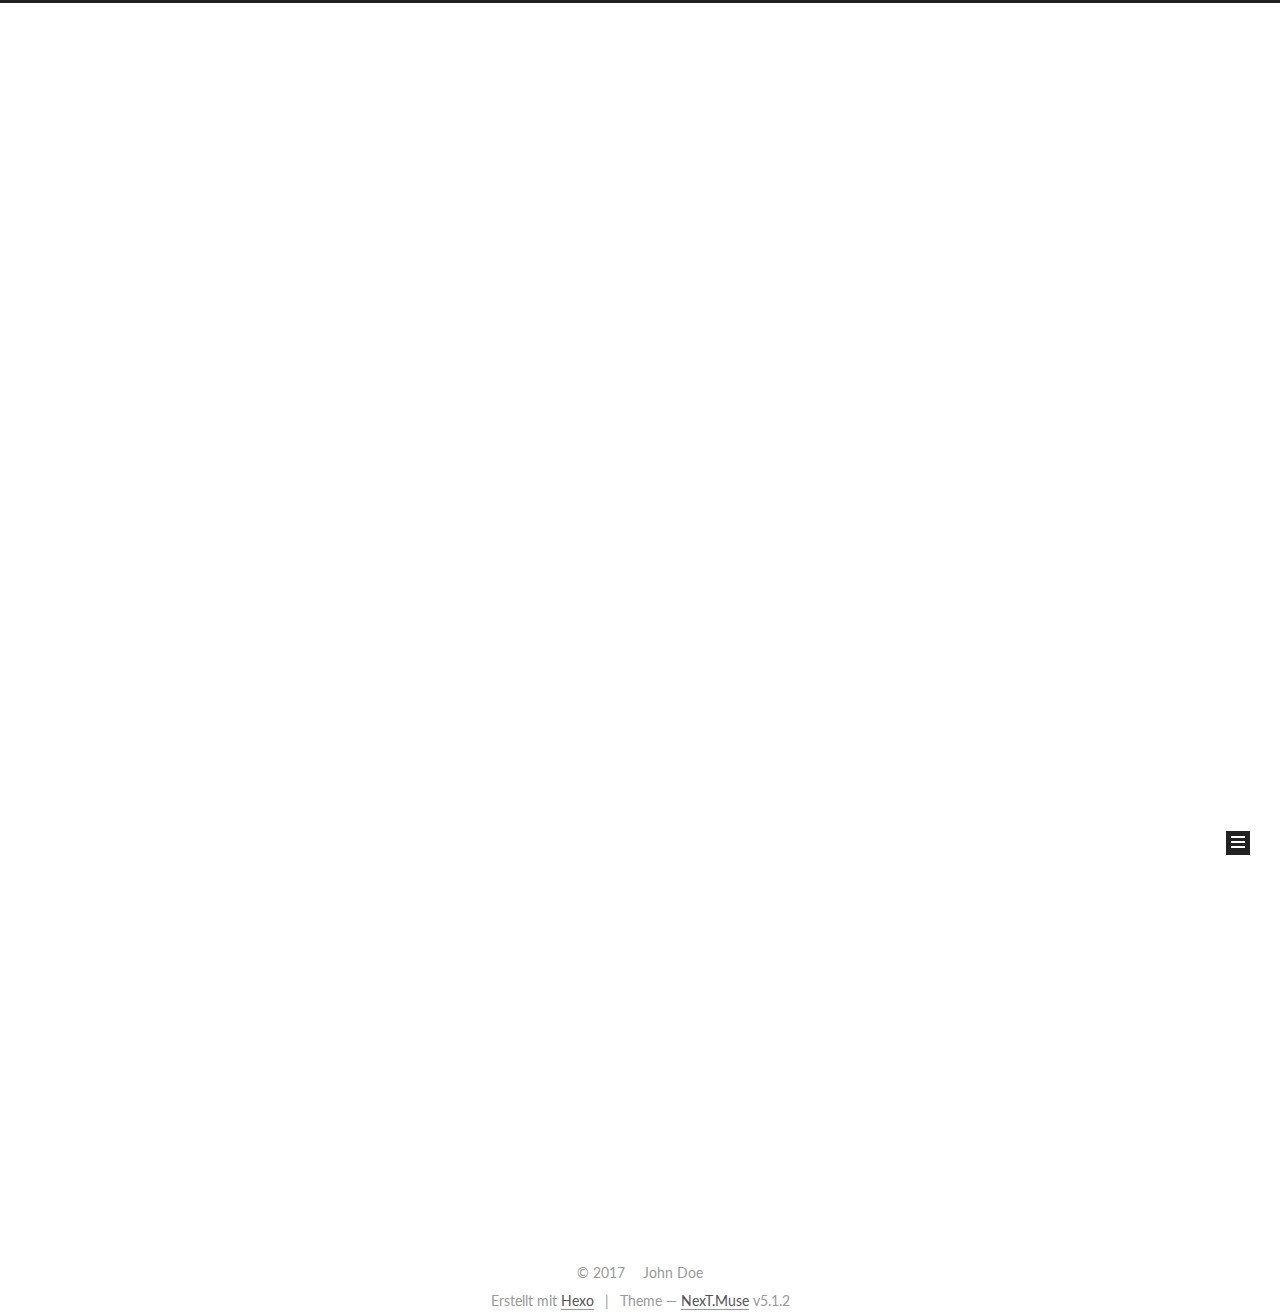
==== commit 4f28f44c: "Site updated: 2017-09-01 00:02:55" ====
--- a/index.html
+++ b/index.html
@@ -234,126 +234,6 @@
   
   
   <div class="post-block">
-    <link itemprop="mainEntityOfPage" href="http://yoursite.com/2017/08/31/test/">
-
-    <span hidden itemprop="author" itemscope itemtype="http://schema.org/Person">
-      <meta itemprop="name" content="John Doe">
-      <meta itemprop="description" content="">
-      <meta itemprop="image" content="/images/avatar.gif">
-    </span>
-
-    <span hidden itemprop="publisher" itemscope itemtype="http://schema.org/Organization">
-      <meta itemprop="name" content="Hexo">
-    </span>
-
-    
-      <header class="post-header">
-
-        
-        
-          <h1 class="post-title" itemprop="name headline">
-                
-                <a class="post-title-link" href="/2017/08/31/test/" itemprop="url">测试第一个样例</a></h1>
-        
-
-        <div class="post-meta">
-          <span class="post-time">
-            
-              <span class="post-meta-item-icon">
-                <i class="fa fa-calendar-o"></i>
-              </span>
-              
-                <span class="post-meta-item-text">Veröffentlicht am</span>
-              
-              <time title="Post created" itemprop="dateCreated datePublished" datetime="2017-08-31T23:52:49+08:00">
-                2017-08-31
-              </time>
-            
-
-            
-
-            
-          </span>
-
-          
-
-          
-            
-          
-
-          
-          
-
-          
-
-          
-
-          
-
-        </div>
-      </header>
-    
-
-    
-    
-    
-    <div class="post-body" itemprop="articleBody">
-
-      
-      
-
-      
-        
-          
-            <p>测试阳历</p>
-
-          
-        
-      
-    </div>
-    
-    
-    
-
-    
-
-    
-
-    
-
-    <footer class="post-footer">
-      
-
-      
-
-      
-
-      
-      
-        <div class="post-eof"></div>
-      
-    </footer>
-  </div>
-  
-  
-  
-  </article>
-
-
-    
-      
-
-  
-
-  
-  
-  
-
-  <article class="post post-type-normal" itemscope itemtype="http://schema.org/Article">
-  
-  
-  
-  <div class="post-block">
     <link itemprop="mainEntityOfPage" href="http://yoursite.com/2017/08/31/hello-world/">
 
     <span hidden itemprop="author" itemscope itemtype="http://schema.org/Person">
@@ -514,7 +394,7 @@
             
               <a href="/archives">
             
-                <span class="site-state-item-count">2</span>
+                <span class="site-state-item-count">1</span>
                 <span class="site-state-item-name">Artikel</span>
               </a>
             </div>
--- a/css/main.css
+++ b/css/main.css
@@ -1821,7 +1821,7 @@
   width: 4px;
   height: 4px;
   border-radius: 50%;
-  background: #abffac;
+  background: #ffadc9;
 }
 .links-of-blogroll {
   font-size: 13px;
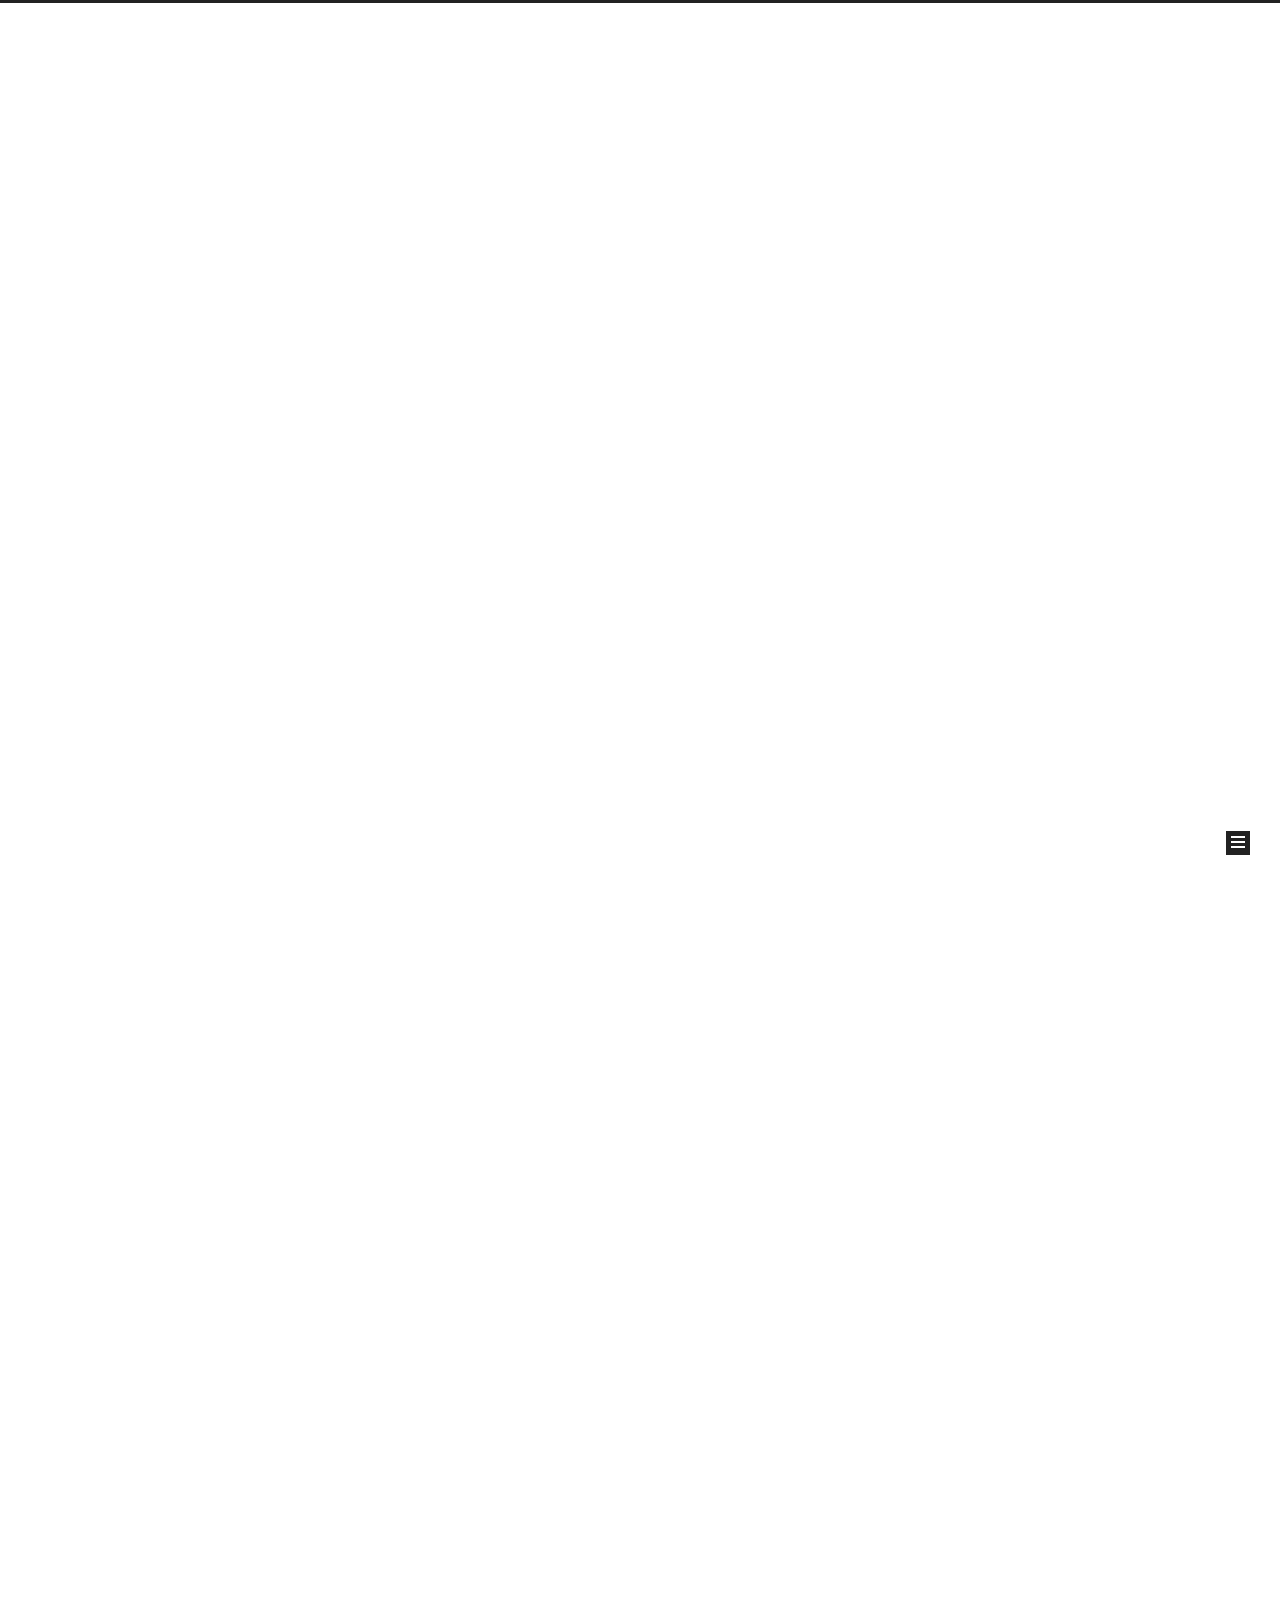
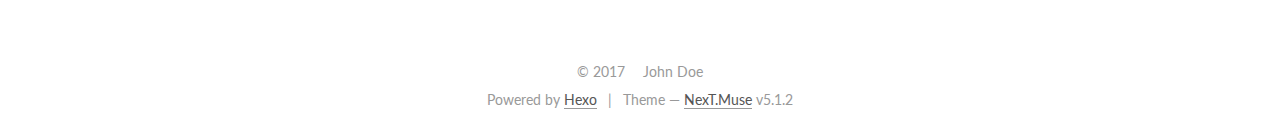
==== commit 93cd5cf2: "Site updated: 2017-09-01 00:06:53" ====
--- a/index.html
+++ b/index.html
@@ -197,7 +197,7 @@
             
               <i class="menu-item-icon fa fa-fw fa-home"></i> <br />
             
-            Startseite
+            Home
           </a>
         </li>
       
@@ -234,7 +234,7 @@
   
   
   <div class="post-block">
-    <link itemprop="mainEntityOfPage" href="http://yoursite.com/2017/08/31/hello-world/">
+    <link itemprop="mainEntityOfPage" href="http://yoursite.com/2017/08/31/test/">
 
     <span hidden itemprop="author" itemscope itemtype="http://schema.org/Person">
       <meta itemprop="name" content="John Doe">
@@ -253,7 +253,7 @@
         
           <h1 class="post-title" itemprop="name headline">
                 
-                <a class="post-title-link" href="/2017/08/31/hello-world/" itemprop="url">Hello World</a></h1>
+                <a class="post-title-link" href="/2017/08/31/test/" itemprop="url">测试第一个样例</a></h1>
         
 
         <div class="post-meta">
@@ -263,7 +263,128 @@
                 <i class="fa fa-calendar-o"></i>
               </span>
               
-                <span class="post-meta-item-text">Veröffentlicht am</span>
+                <span class="post-meta-item-text">Posted on</span>
+              
+              <time title="Post created" itemprop="dateCreated datePublished" datetime="2017-08-31T23:52:49+08:00">
+                2017-08-31
+              </time>
+            
+
+            
+
+            
+          </span>
+
+          
+
+          
+            
+          
+
+          
+          
+
+          
+
+          
+
+          
+
+        </div>
+      </header>
+    
+
+    
+    
+    
+    <div class="post-body" itemprop="articleBody">
+
+      
+      
+
+      
+        
+          
+            <p>测试阳历<br>$ hexo deploy<br>```</p>
+<p>More info: <a href="https://hexo.io/docs/deployment.html" target="_blank" rel="external">Deployment</a></p>
+
+          
+        
+      
+    </div>
+    
+    
+    
+
+    
+
+    
+
+    
+
+    <footer class="post-footer">
+      
+
+      
+
+      
+
+      
+      
+        <div class="post-eof"></div>
+      
+    </footer>
+  </div>
+  
+  
+  
+  </article>
+
+
+    
+      
+
+  
+
+  
+  
+  
+
+  <article class="post post-type-normal" itemscope itemtype="http://schema.org/Article">
+  
+  
+  
+  <div class="post-block">
+    <link itemprop="mainEntityOfPage" href="http://yoursite.com/2017/08/31/hello-world/">
+
+    <span hidden itemprop="author" itemscope itemtype="http://schema.org/Person">
+      <meta itemprop="name" content="John Doe">
+      <meta itemprop="description" content="">
+      <meta itemprop="image" content="/images/avatar.gif">
+    </span>
+
+    <span hidden itemprop="publisher" itemscope itemtype="http://schema.org/Organization">
+      <meta itemprop="name" content="Hexo">
+    </span>
+
+    
+      <header class="post-header">
+
+        
+        
+          <h1 class="post-title" itemprop="name headline">
+                
+                <a class="post-title-link" href="/2017/08/31/hello-world/" itemprop="url">Hello World</a></h1>
+        
+
+        <div class="post-meta">
+          <span class="post-time">
+            
+              <span class="post-meta-item-icon">
+                <i class="fa fa-calendar-o"></i>
+              </span>
+              
+                <span class="post-meta-item-text">Posted on</span>
               
               <time title="Post created" itemprop="dateCreated datePublished" datetime="2017-08-31T23:33:49+08:00">
                 2017-08-31
@@ -394,8 +515,8 @@
             
               <a href="/archives">
             
-                <span class="site-state-item-count">1</span>
-                <span class="site-state-item-name">Artikel</span>
+                <span class="site-state-item-count">2</span>
+                <span class="site-state-item-name">posts</span>
               </a>
             </div>
           
@@ -450,7 +571,7 @@
 </div>
 
 
-  <div class="powered-by">Erstellt mit  <a class="theme-link" href="https://hexo.io">Hexo</a></div>
+  <div class="powered-by">Powered by <a class="theme-link" href="https://hexo.io">Hexo</a></div>
 
   <span class="post-meta-divider">|</span>
 
--- a/css/main.css
+++ b/css/main.css
@@ -1821,7 +1821,7 @@
   width: 4px;
   height: 4px;
   border-radius: 50%;
-  background: #ffadc9;
+  background: #49c7ff;
 }
 .links-of-blogroll {
   font-size: 13px;
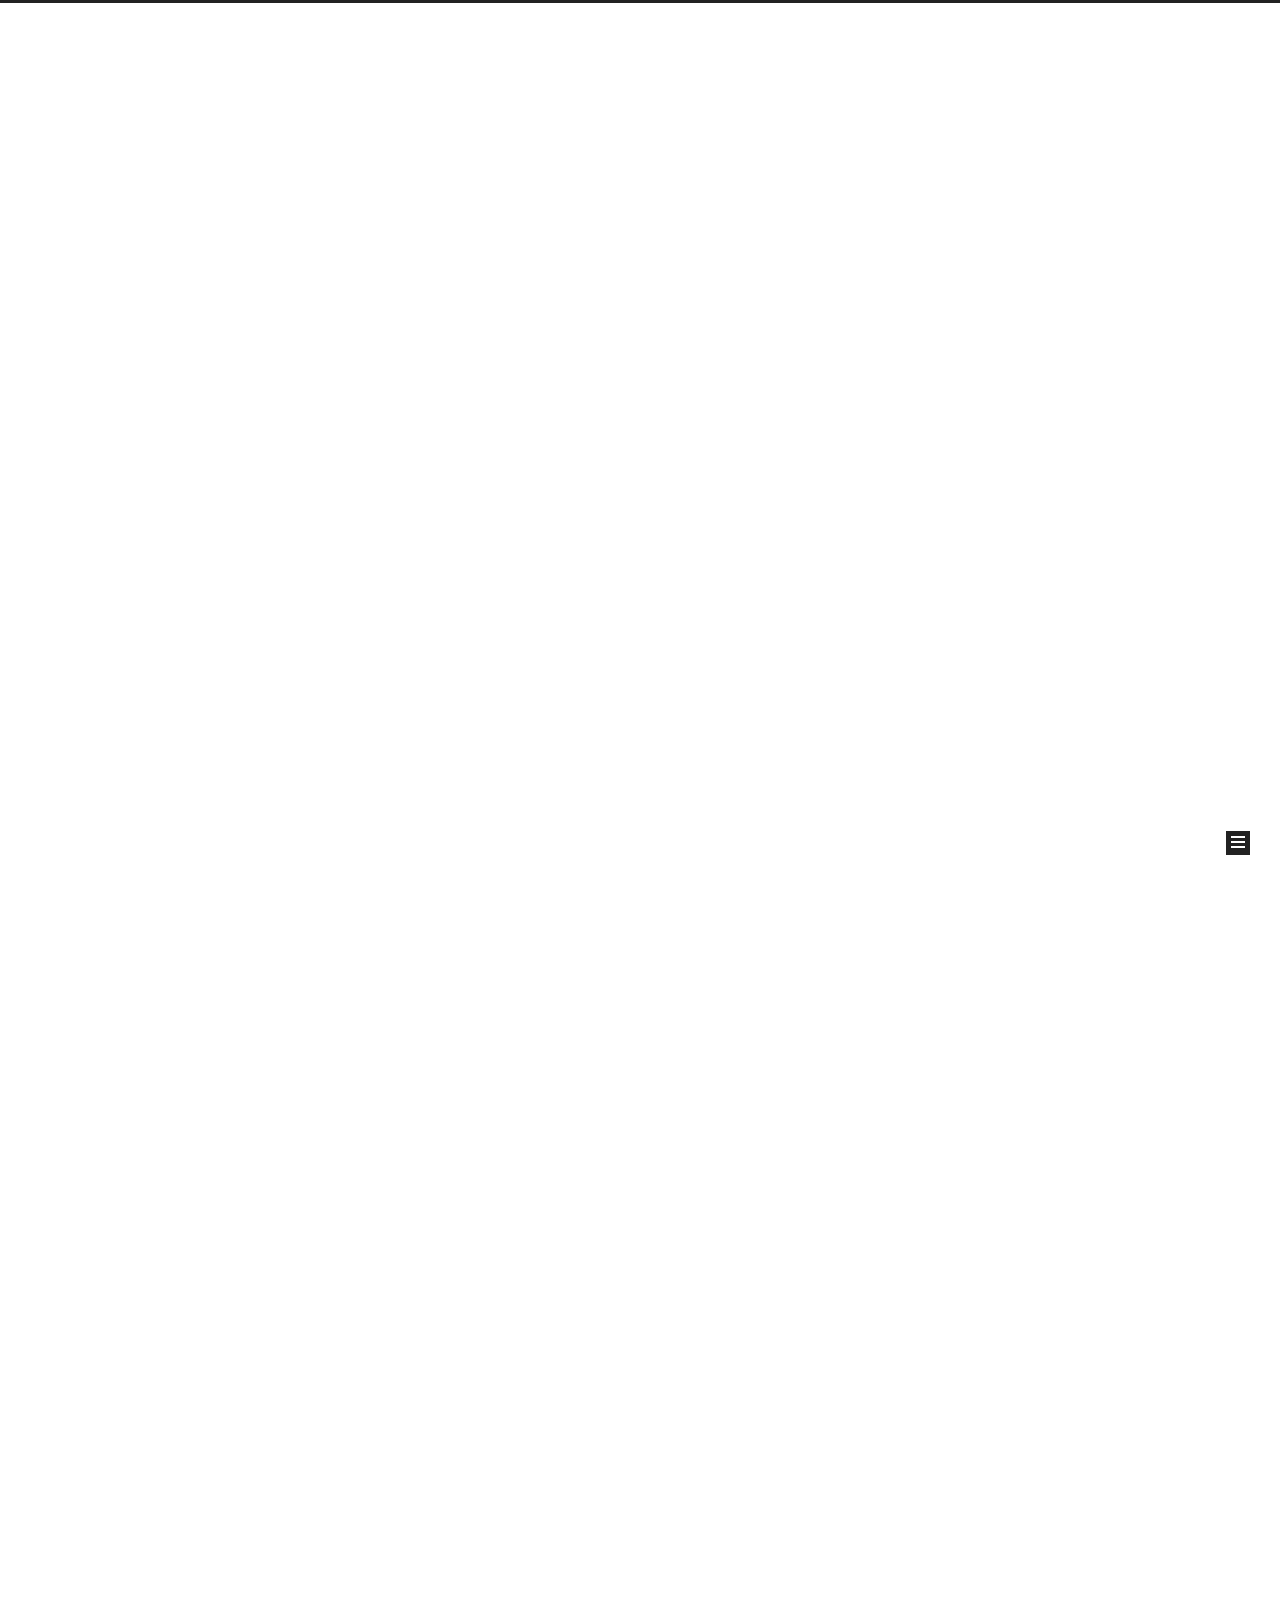
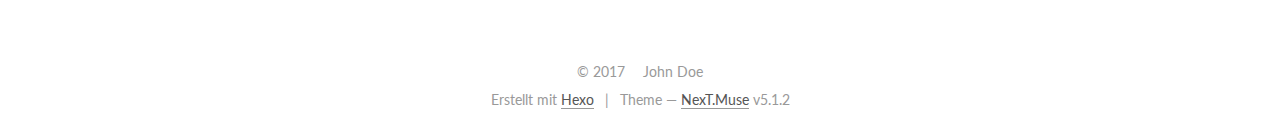
==== commit 9beeb279: "Site updated: 2017-09-01 00:08:40" ====
--- a/index.html
+++ b/index.html
@@ -197,7 +197,7 @@
             
               <i class="menu-item-icon fa fa-fw fa-home"></i> <br />
             
-            Home
+            Startseite
           </a>
         </li>
       
@@ -263,7 +263,7 @@
                 <i class="fa fa-calendar-o"></i>
               </span>
               
-                <span class="post-meta-item-text">Posted on</span>
+                <span class="post-meta-item-text">Veröffentlicht am</span>
               
               <time title="Post created" itemprop="dateCreated datePublished" datetime="2017-08-31T23:52:49+08:00">
                 2017-08-31
@@ -384,7 +384,7 @@
                 <i class="fa fa-calendar-o"></i>
               </span>
               
-                <span class="post-meta-item-text">Posted on</span>
+                <span class="post-meta-item-text">Veröffentlicht am</span>
               
               <time title="Post created" itemprop="dateCreated datePublished" datetime="2017-08-31T23:33:49+08:00">
                 2017-08-31
@@ -516,7 +516,7 @@
               <a href="/archives">
             
                 <span class="site-state-item-count">2</span>
-                <span class="site-state-item-name">posts</span>
+                <span class="site-state-item-name">Artikel</span>
               </a>
             </div>
           
@@ -571,7 +571,7 @@
 </div>
 
 
-  <div class="powered-by">Powered by <a class="theme-link" href="https://hexo.io">Hexo</a></div>
+  <div class="powered-by">Erstellt mit  <a class="theme-link" href="https://hexo.io">Hexo</a></div>
 
   <span class="post-meta-divider">|</span>
 
--- a/css/main.css
+++ b/css/main.css
@@ -1821,7 +1821,7 @@
   width: 4px;
   height: 4px;
   border-radius: 50%;
-  background: #49c7ff;
+  background: #664157;
 }
 .links-of-blogroll {
   font-size: 13px;
